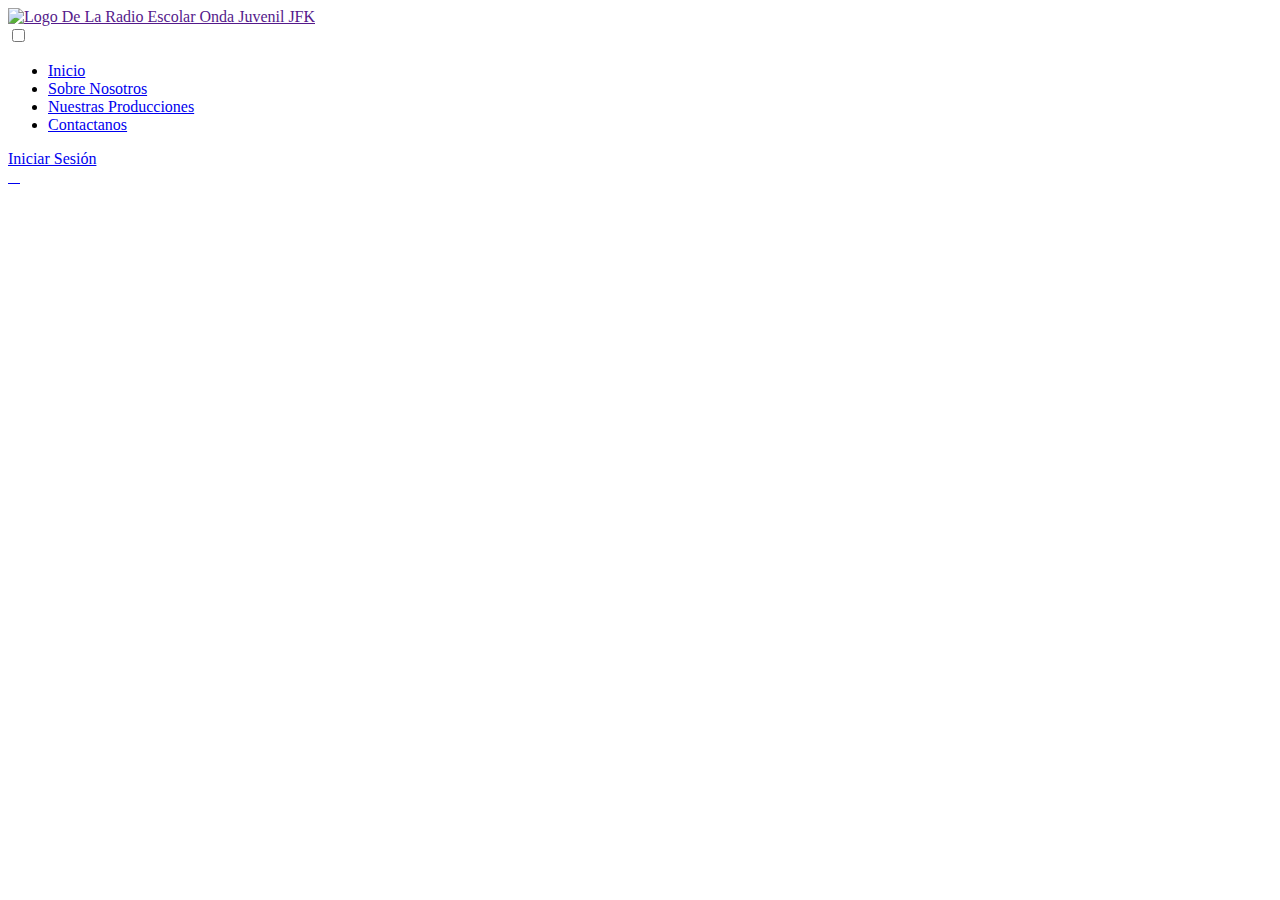
==== about.html @ 48ebdddb "Creacion De los Archivos about.html, contac.html y produccion.thml-Aplicacion de estilos al archivo " ====
<!DOCTYPE html>
<html lang="en">
<head>
    <meta charset="UTF-8">
    <meta name="viewport" content="width=device-width, initial-scale=1.0">
    <title>Radio Escolar Onda Juvenil JFK</title>
    <link rel="stylesheet" href="/CSS/style.css">
    <script src="script.js"></script>
    <link rel="icon" href="Images/Logo de la radio escolar.png" type="image/x-icon">
    <script src="https://kit.fontawesome.com/41bcea2ae3.js" crossorigin="anonymous"></script>
    <script nomodule src="https://unpkg.com/ionicons@7.1.0/dist/ionicons/ionicons.js"></script>
    <script type="module" src="https://unpkg.com/ionicons@7.1.0/dist/ionicons/ionicons.esm.js"></script>
</head>
<body>

        <!--INICIO NAV VAR-->

    <header>
        <div class="container_header">
            <div class="logo">
                <a href="">
                    <img src="images/Logo de la radio escolar.png" alt="Logo De La Radio Escolar Onda Juvenil JFK">
                </a>
            </div>
            <div class="nav_var">
                <nav>
                    <input type="checkbox" id="check">    
                    <label for="check" class="checkbtn">
                        <i class="menu-icon"><i class="menu-icon"><i class="fa-solid fa-bars"></i></i></i>
                    </label>
                    <ul>
                        <li><a href="index.html">Inicio</a></li>
                        <li><a href="about.html">Sobre Nosotros</a></li>
                        <li><a href="producciones.html">Nuestras Producciones</a></li>
                        <li><a href="contac.html">Contactanos</a></li>
                    </ul>
                </nav>
                <a href="Login and register.html" class="btn_login">Iniciar Sesión</a>

                <div class="socials">
                    <a href="https://www.youtube.com/@radioescolarondajuveniljfk8795">
                        <img src="images/youtube icon.png" alt="">
                    </a>
                    <a href="https://es-la.facebook.com/OndaJuvenilJFK/">
                        <img src="images/Facebook icon.png" alt="">
                    </a>
                    <a href="https://www.instagram.com/radioescolarondajuveniljfk/">
                        <img src="images/instagram icon.png" alt="">
                    </a>
                    <a href="https://www.tiktok.com/@reondajuveniljfk">
                        <img src="images/Tik Tok icon.png" alt="">  
                    </a>
                </div>
            </div>
        </div>
    </header>

    <!--FIN NAV VAR-->
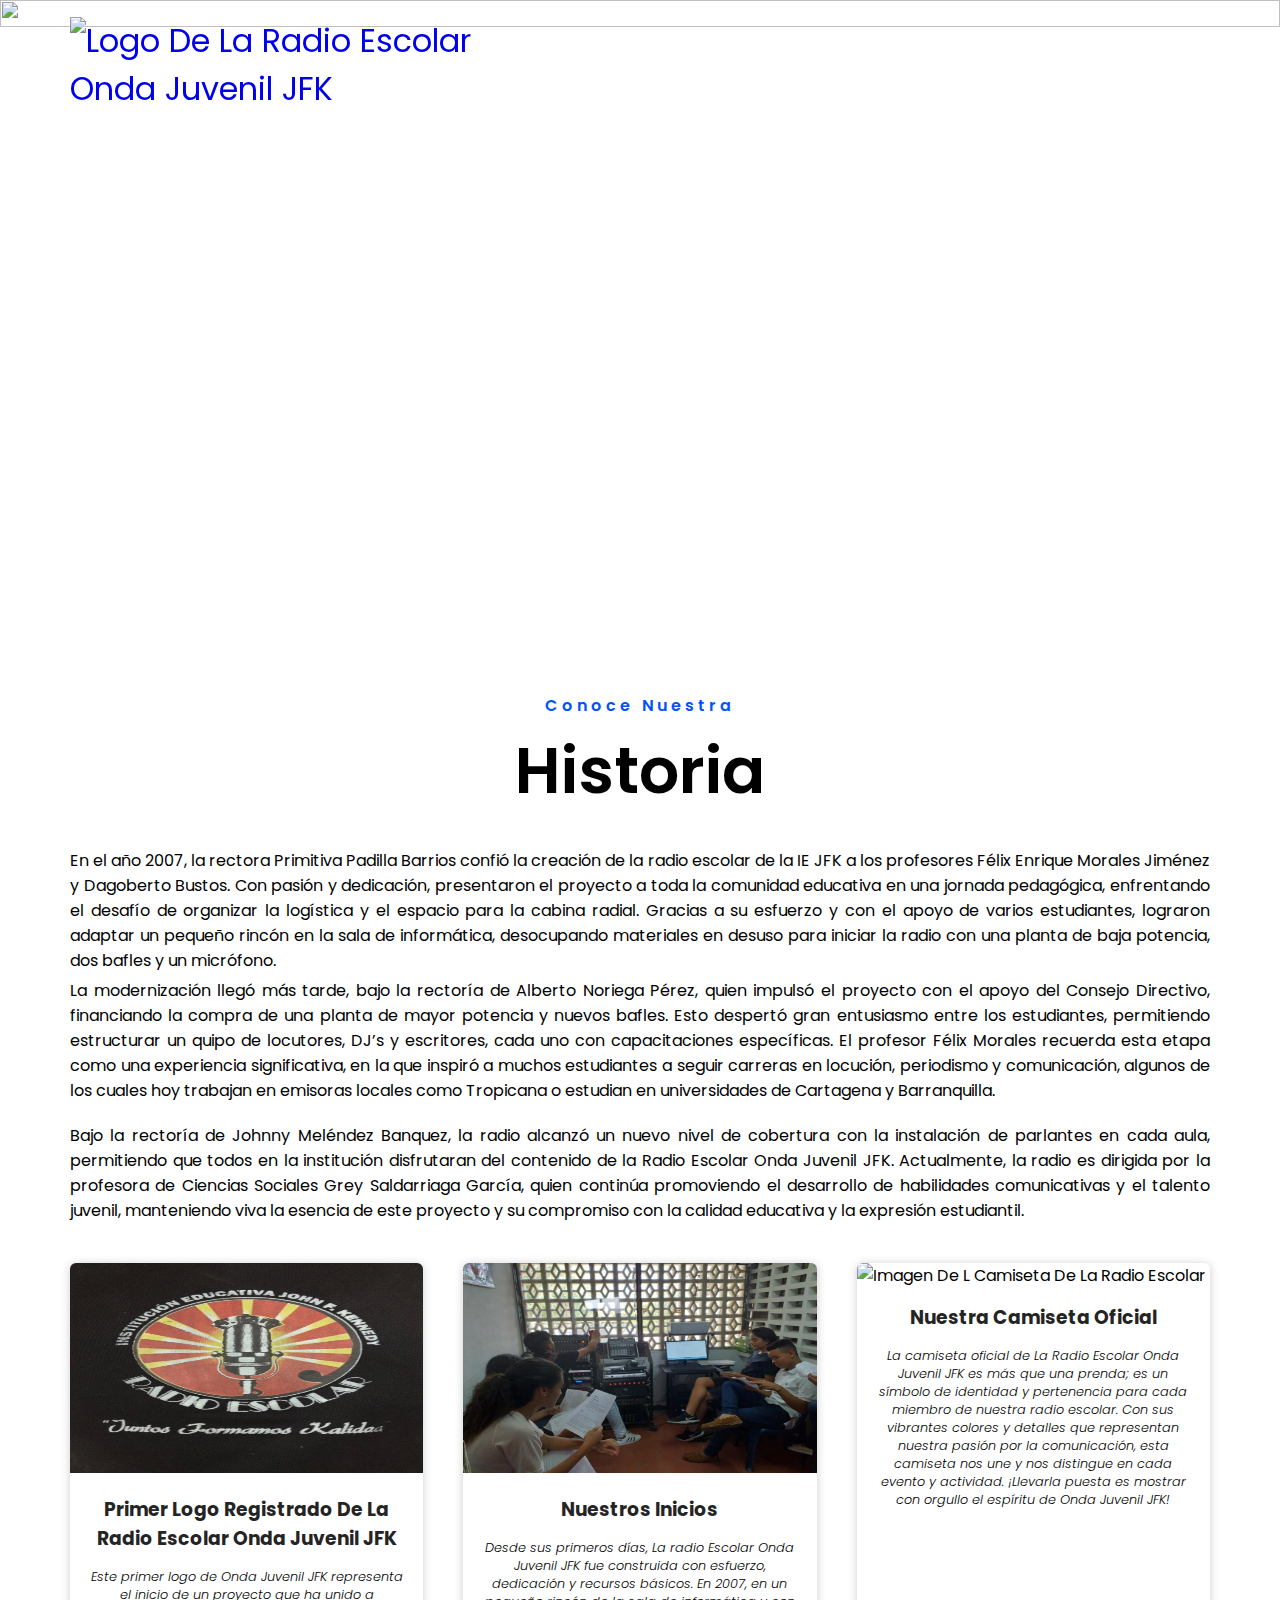
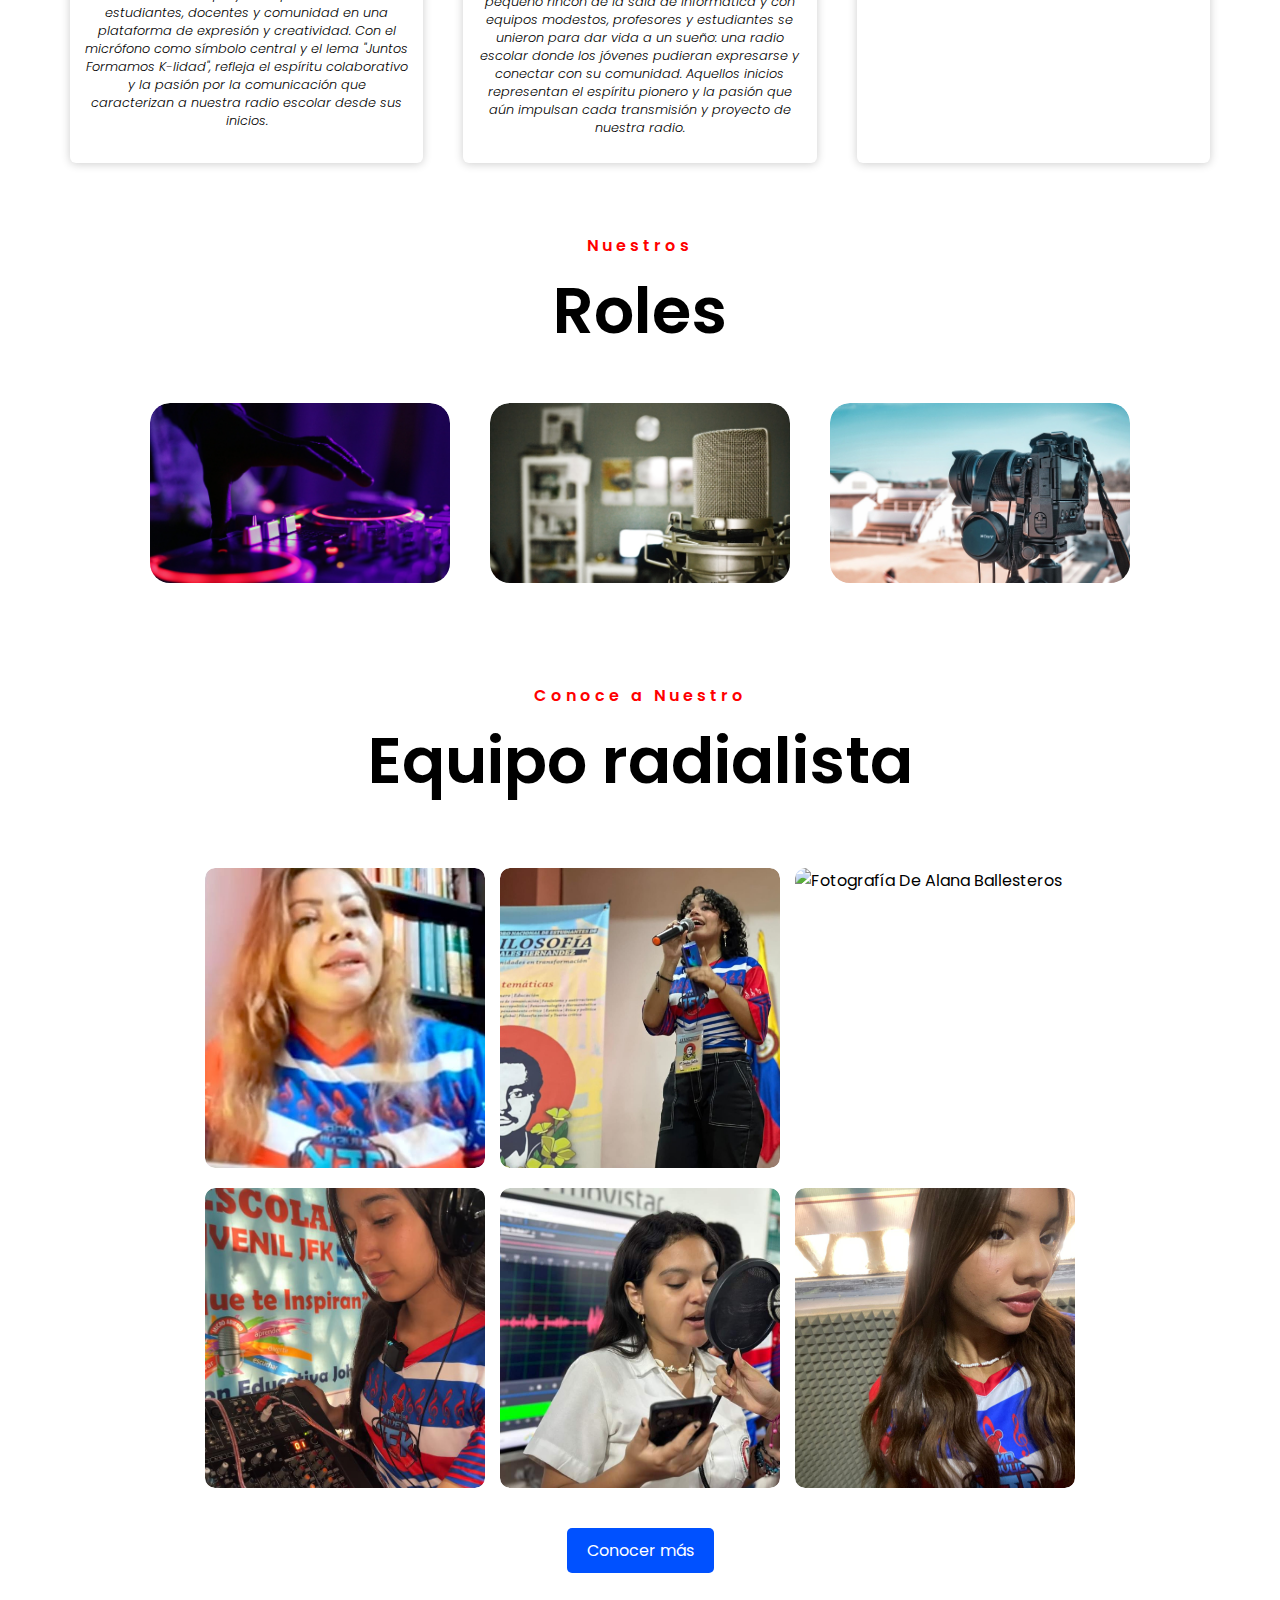
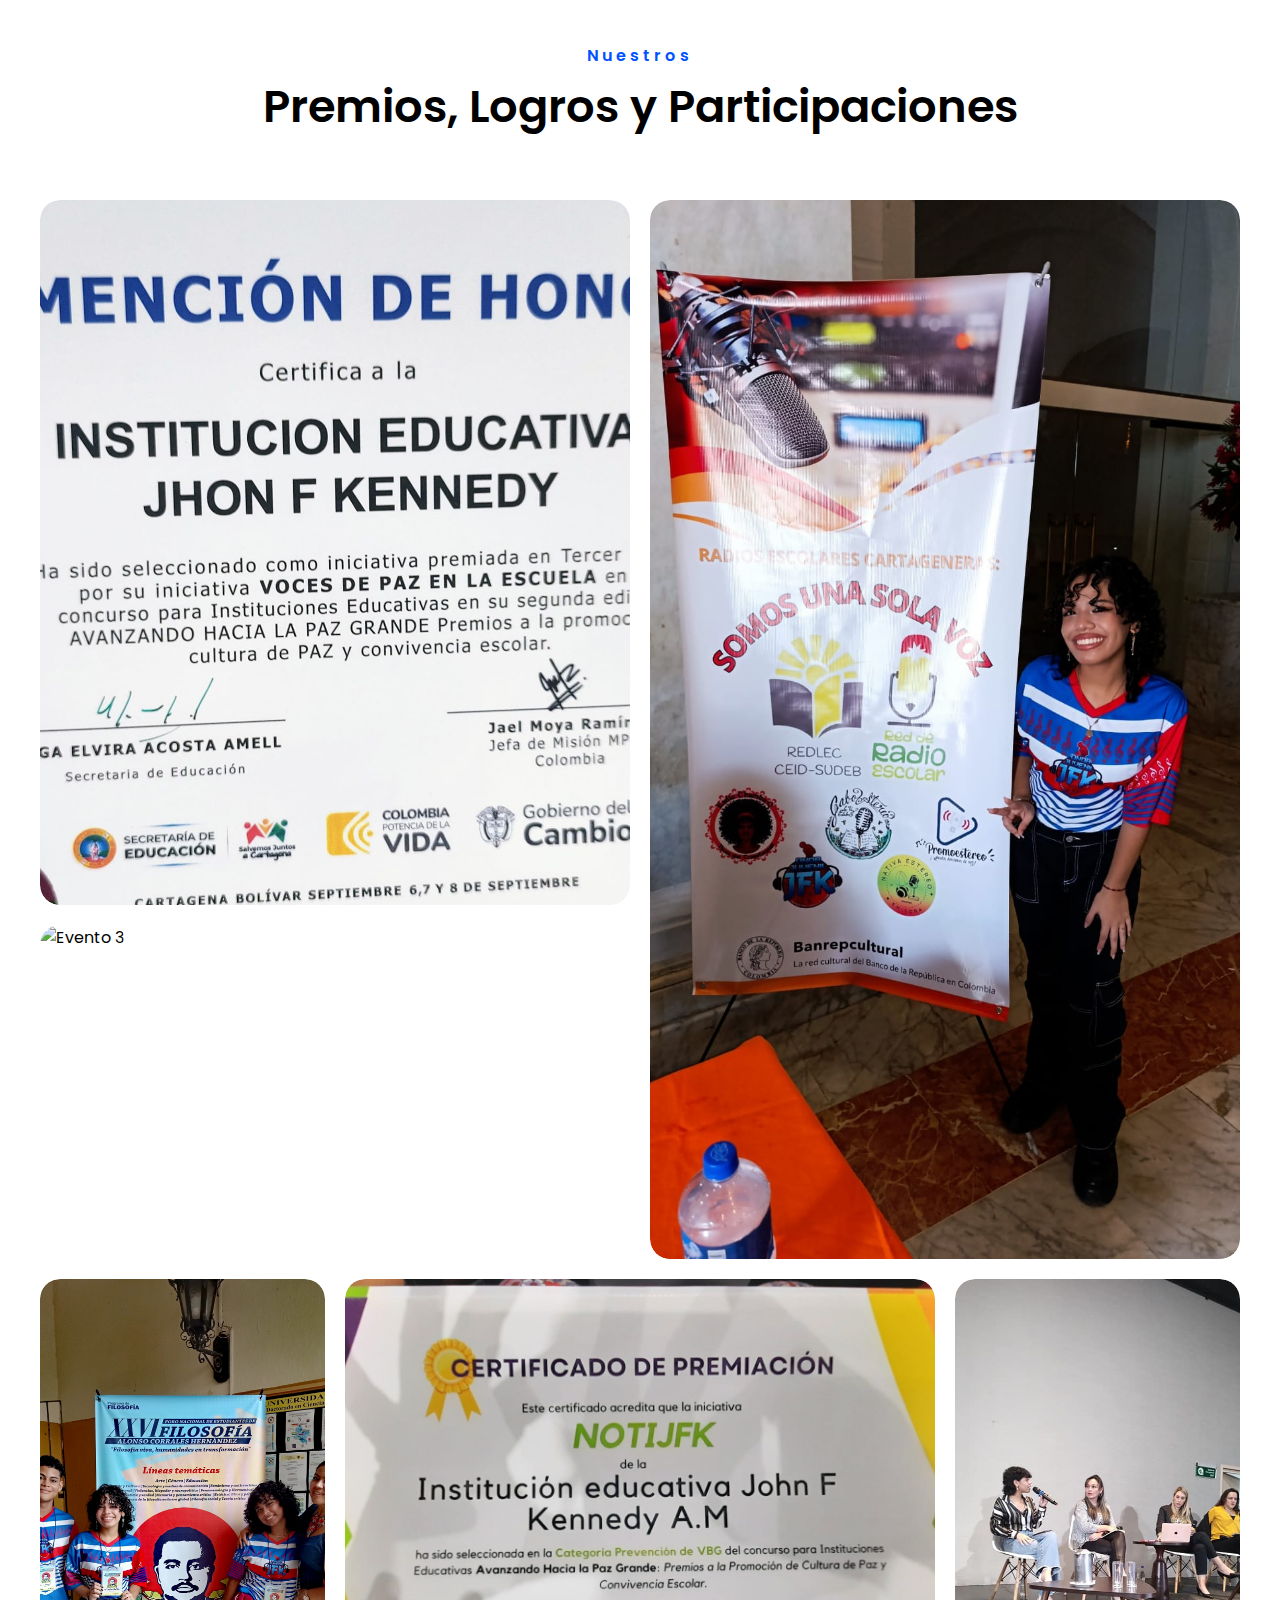
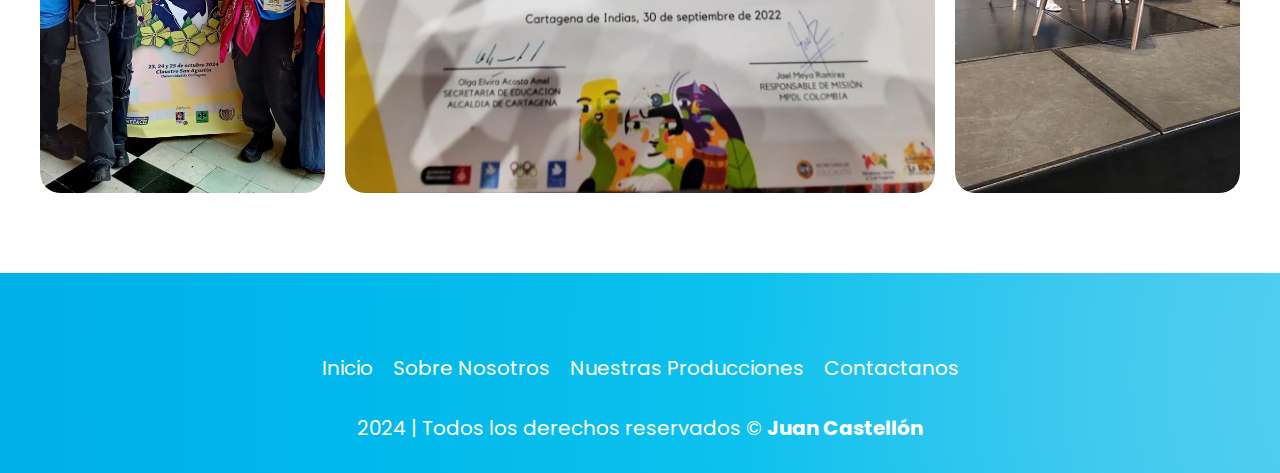
==== commit 269dcf78: "Se Agrega al documento about un slider, la seccion historia, equipo, roles y premios-se agregan sus " ====
--- a/about.html
+++ b/about.html
@@ -4,9 +4,9 @@
     <meta charset="UTF-8">
     <meta name="viewport" content="width=device-width, initial-scale=1.0">
     <title>Radio Escolar Onda Juvenil JFK</title>
-    <link rel="stylesheet" href="/CSS/style.css">
+    <link rel="stylesheet" href="/CSS/about.css">
+    <link rel="icon" href="Images/Logo de la radio escolar.png" type="image/x-icon">
     <script src="script.js"></script>
-    <link rel="icon" href="Images/Logo de la radio escolar.png" type="image/x-icon">
     <script src="https://kit.fontawesome.com/41bcea2ae3.js" crossorigin="anonymous"></script>
     <script nomodule src="https://unpkg.com/ionicons@7.1.0/dist/ionicons/ionicons.js"></script>
     <script type="module" src="https://unpkg.com/ionicons@7.1.0/dist/ionicons/ionicons.esm.js"></script>
@@ -18,7 +18,7 @@
     <header>
         <div class="container_header">
             <div class="logo">
-                <a href="">
+                <a href="index.html">
                     <img src="images/Logo de la radio escolar.png" alt="Logo De La Radio Escolar Onda Juvenil JFK">
                 </a>
             </div>
@@ -55,4 +55,340 @@
         </div>
     </header>
 
-    <!--FIN NAV VAR-->+    <!--FIN NAV VAR-->
+
+    <!--INICIO SLIDER-->
+
+    <div class="slider">
+        <ul>
+            <li>
+                <img src="Images/slider img 1.png">
+            </li>
+            <li>
+                <img src="Images/slider img 2.png">
+            </li>
+            <li>
+                <img src="Images/slider img 3.png">
+            </li>
+            <li>
+                <img src="Images/slider img 4.png">
+            </li>
+        </ul>
+    </div>
+    
+     <!--FIN SLIDER-->
+
+     <!--INICIO HISTORY-->
+
+     <div class="container_history">
+        <div class="history">
+            <div class="title_history">
+                <p>Conoce Nuestra</p>
+                <h1>Historia</h1>
+            </div>
+            <section class="history_section">
+                <div class="history_box">
+                    <div class="history_p">
+                        <p>En el año 2007, la rectora Primitiva Padilla Barrios confió la creación de la radio escolar
+                            de la IE JFK a los profesores Félix Enrique Morales Jiménez y Dagoberto Bustos. Con pasión
+                            y dedicación, presentaron el proyecto a toda la comunidad educativa en una jornada pedagógica,
+                             enfrentando el desafío de organizar la logística y el espacio para la cabina radial. Gracias 
+                             a su esfuerzo y con el apoyo de varios estudiantes, lograron adaptar un pequeño rincón en la 
+                             sala de informática, desocupando materiales en desuso para iniciar la radio con una planta 
+                             de baja potencia, dos bafles y un micrófono.</p>
+                    </div>
+
+                    <div class="history_p2">
+                        <p>La modernización llegó más tarde, bajo la rectoría de Alberto Noriega Pérez, quien impulsó el 
+                            proyecto con el apoyo del Consejo Directivo, financiando la compra de una planta de mayor potencia
+                            y nuevos bafles. Esto despertó gran entusiasmo entre los estudiantes, permitiendo estructurar un 
+                            quipo de locutores, DJ’s y escritores, cada uno con capacitaciones específicas. El profesor Félix 
+                            Morales recuerda esta etapa como una experiencia significativa, en la que inspiró a muchos estudiantes 
+                            a seguir carreras en locución, periodismo y comunicación, algunos de los cuales hoy trabajan en emisoras 
+                            locales como Tropicana o estudian en universidades de Cartagena y Barranquilla.</p>
+                    </div>
+
+                    <div class="history_p3">
+                        <p>Bajo la rectoría de Johnny Meléndez Banquez, la radio alcanzó un nuevo nivel de cobertura con la instalación
+                             de parlantes en cada aula, permitiendo que todos en la institución disfrutaran del contenido de la Radio
+                             Escolar Onda  Juvenil JFK. Actualmente, la radio es dirigida por la profesora de Ciencias Sociales Grey 
+                             Saldarriaga García, quien continúa promoviendo el desarrollo de habilidades comunicativas y el talento juvenil,
+                             manteniendo viva la esencia de este proyecto y su compromiso con la calidad educativa y la expresión estudiantil.</p>
+                    </div>
+            </div>
+            </section>
+        </div>
+
+        <!--FIN SECTION HISTORY -->
+
+
+        <!--INICIO SECTION HISTORY CARDS-->
+
+        <div class="news">
+            <div class="newsection_container">
+                <div class="container_new">
+                    <div class="new">
+                      <figure>
+                        <img src="/Images/history img 1.png" alt="Imagen Del Primer Logo Registrado De La Radio Escolar Onda Juvenil JFK"/>
+                      </figure>
+                      <div class="contenido_new">
+                        <h3>Primer Logo Registrado De La Radio Escolar Onda Juvenil JFK</h3>
+                        <p>
+                            Este primer logo de Onda Juvenil JFK representa el inicio de un proyecto que ha unido a estudiantes, docentes y comunidad en una plataforma de expresión y creatividad. Con el micrófono como símbolo central y el lema "Juntos Formamos K-lidad", refleja el espíritu colaborativo y la pasión por la comunicación que caracterizan a nuestra radio escolar desde sus inicios.
+                        </p>
+                      </div>
+                    </div>
+                    <div class="new">
+                      <figure>
+                        <img
+                          src="Images/history img 2.png" alt="Imagen De Los Inicios De La Radio Escolar"/>
+                      </figure>
+                      <div class="contenido_new">
+                        <h3>Nuestros Inicios</h3>
+                        <p>
+                            Desde sus primeros días, La radio Escolar Onda Juvenil JFK fue construida con esfuerzo, dedicación y recursos básicos. En 2007, en un pequeño rincón de la sala de informática y con equipos modestos, profesores y estudiantes se unieron para dar vida a un sueño: una radio escolar donde los jóvenes pudieran expresarse y conectar con su comunidad. Aquellos inicios representan el espíritu pionero y la pasión que aún impulsan cada transmisión y proyecto de nuestra radio. 
+                        </p>
+                      </div>
+                    </div>
+                    <div class="new">
+                      <figure>
+                        <img
+                          src="Images/history img 3.png" alt="Imagen De L Camiseta De La Radio Escolar"/>
+                      </figure>
+                      <div class="contenido_new">
+                        <h3>Nuestra Camiseta Oficial</h3>
+                        <p>
+                            La camiseta oficial de La Radio Escolar Onda Juvenil JFK es más que una prenda; es un símbolo de identidad y pertenencia para cada miembro de nuestra radio escolar. Con sus vibrantes colores y detalles que representan nuestra pasión por la comunicación, esta camiseta nos une y nos distingue en cada evento y actividad. ¡Llevarla puesta es mostrar con orgullo el espíritu de Onda Juvenil JFK!
+                        </p>
+                      </div>
+                    </div>
+                  </div>
+            </div>
+          </div>
+        </div>
+
+        <!--FIN SECTION HISTORY CARDS-->
+    
+
+        <!--INICIO SECTION ROLES-->
+
+        <div class="title_roles">
+          <p>Nuestros</p>
+          <h1>Roles</h1>
+      </div>
+
+        <div class="container_card">
+          <div class="card 1 c1">
+              <div class="image">
+                  <img src="Images/dj.jpg" alt="iamgen Rol De DJ">
+              </div>
+              <div class="rol_description">
+                  <h3>DJ</h3>
+                  <p>Encargad@ de mezclar música y mantener la energía alta en la radio.</p>
+              </div>
+          </div>
+      
+          <div class="card 2 c2">
+              <div class="image">
+                  <img src="Images/Locutor.jpg" alt="imagen Rol De Locutor">
+              </div>
+              <div class="rol_description">
+                  <h3>Locución</h3>
+                  <p>Presenta programas y conecta con la audiencia a través de la palabra.</p>
+              </div>
+          </div>
+      
+          <div class="card 3 c3">
+              <div class="image">
+                  <img src="Images/fotografo.jpg" alt="imagen Rol De Fotógrafo">
+              </div>
+              <div class="rol_description">
+                  <h3>Fotografía</h3>
+                  <p>Captura los momentos y la esencia de cada evento de la radio.</p>
+              </div>
+          </div>
+      </div>
+        <!--FIN SECTION ROLES-->
+
+        <!--INICIO SECTION TEAM-->
+        
+        <div class="title_team">
+          <p>Conoce a Nuestro</p>
+          <h1>Equipo radialista</h1>
+      </div>
+
+      <div class="team_section">
+        <div class="team_cards">
+            <div class="team_card">
+                <img src="Images/Team img 1.png" alt="Fotografía De Grey Saldarriaga">
+                <div class="overlay">
+                    <h3>Grey Saldarriaga</h3>
+                    <p>Cooordinadora Del Proyecto</p>
+                </div>
+            </div>
+            <div class="team_card">
+                <img src="Images/Team img 2.png" alt="Fotografía De Maria Carolina">
+                <div class="overlay">
+                    <h3>María Carolina</h3>
+                    <p>Lider Radial y Locutora</p>
+                    <div class="social-icon">
+                      <a href="https://www.instagram.com/caritossl/" class="logo">
+                        <ion-icon name="logo-instagram"></ion-icon>
+                      </a>
+                    </div>
+                </div>
+            </div>
+            <div class="team_card">
+                <img src="Images/Team img 3.png" alt="Fotografía De Alana Ballesteros">
+                <div class="overlay">
+                    <h3>Alana Ballesteros</h3>
+                    <p>Locutora</p>
+                    <div class="social-icon">
+                      <a href="https://www.instagram.com/ad___bm01/" class="logo">
+                        <ion-icon name="logo-instagram"></ion-icon>
+                      </a>
+                    </div>
+                </div>
+            </div>
+            <div class="team_card">
+                <img src="Images/Team img 4.png" alt="Fotografía De Sofia Castillo">
+                <div class="overlay">
+                    <h3>Sofia Castillo</h3>
+                    <p>DJ</p>
+                    <div class="social-icon">
+                      <a href="https://www.instagram.com/cm_sofia15/" class="logo">
+                        <ion-icon name="logo-instagram"></ion-icon>
+                      </a>
+                    </div>
+                </div>
+            </div>
+            <div class="team_card">
+                <img src="Images/Team img 5.png" alt="Fotografía De Valerie Malo">
+                <div class="overlay">
+                    <h3>Valerie Malo</h3>
+                    <p>Locutora</p>
+                    <div class="social-icon">
+                      <a href="https://www.instagram.com/sofmmx/" class="logo">
+                        <ion-icon name="logo-instagram"></ion-icon>
+                      </a>
+                    </div>
+                </div>
+            </div>
+            <div class="team_card">
+                <img src="Images/Team img 6.png" alt="Fotografía De Linda Algarin">
+                <div class="overlay">
+                    <h3>Linda Algarin</h3>
+                    <p>Locutora</p>
+                </div>
+            </div>
+        </div>
+        <div class="team_buttom">
+            <button class="team_btn">Conocer más</button>
+        </div>
+    </div>
+
+        <!--FIN SECTION TEAM-->
+
+        <!--INICIO SECTION GALLERY-->
+
+        <div class="title_gallery">
+          <p>Nuestros</p>
+          <h1>Premios, Logros y Participaciones</h1>
+      </div>
+
+        <div class="container__gallery">
+          <div class="item_gallery item1">
+              <img src="Images/MPDL.jpg" alt="Evento 1">
+              <div class="overlay">
+                  <h3 class="event_title">VOCES DE PAZ EN LA ESCUELA</h3>
+                  <p class="event_text">La Radio escolar onda Juvenil JFK participo en el encuentro de instituciones normalistas por la paz y en el concurso "Avanzando hacia la paz grande" organizado por la Secretaría de Educación Distrital Y el Movimiento por la Paz - MPDL Colombia, en el cual ocupamos el tercer lugar con la iniciativa "VOCES DE PAZ EN LA ESCUELA". </p>
+                  <a href="https://www.facebook.com/share/p/1HYTnbk34x/" class="btn_gallery">Saber más</a>
+              </div>
+          </div>
+          <div class="item_gallery item2">
+              <img src="Images/Leer Caribe.jpg" alt="Evento 2">
+              <div class="overlay">
+                  <h3 class="event_title">LEER EL CARIBE</h3>
+                  <p class="event_text">Los proyectos Radio Escolar onda juvenil JFK y  Club de lectura, hicieron presencia en representación de nuestra escuela en la clausura de "LEER EL CARIBE". Un evento que promueve la lectura en Las escuelas y que trajo escritores como invitados especiales, los cuales dialogaron con nuestros estudiantes y fueron entrevistados por nuestra radio escolar </p>
+                  <a href="https://www.facebook.com/share/p/14fVscn386/" class="btn_gallery">Saber más</a>
+              </div>
+          </div>
+          <div class="item_gallery item3">
+              <img src="Images/slider img 3.png" alt="Evento 3">
+              <div class="overlay">
+                  <h3 class="event_title">GRAN ACUERDO POR LA EDUCACION</h3>
+                  <p class="event_text">La radio escolar onda juvenil JFK representando a la Red de Radios Escolares en el evento del gran acuerdo por la educación de la secretaria de educación distrital de Cartagena</p>
+                  <a href="https://www.facebook.com/share/p/1DjGPNMhgw/" class="btn_gallery">Saber más</a>
+              </div>
+          </div>
+          <div class="item_gallery item4">
+              <img src="Images/foro Filosofia.jpg" alt="Evento 4">
+              <div class="overlay">
+                  <h3 class="event_title">FORO DE FILOSOFIA ALONSO CORRALES</h3>
+                  <p class="event_text">Nuestras estudiantes radialistas María Carolina cantillo y Alana Ballesteros presentaron su ponencia titulada "LA RADIO ESCOLAR ONDA JUVENIL JFK COMO HERRAMIENTA PARA EL DESARROLLO DEL PENSAMIENTO CRÍTICO Y LA CONSTRUCCIÓN DE UNA CULTURA DE PAZ Y JUSTICIA EN LA COMUNIDAD EDUCATIVA", en el Foro de Filosofía Alonso Corrales en la UNIVERSIDAD DE CARTAGENA. </p>
+                  <a href="https://www.facebook.com/share/p/18Da2YZQYs/" class="btn_gallery">Saber más</a>
+              </div>
+          </div>
+          <div class="item_gallery item5">
+              <img src="Images/Noti JFK.jpg" alt="Evento 5">
+              <div class="overlay">
+                  <h3 class="event_title">CONCURSO AVANZANDO HACIA LA PAZ GRANDE</h3>
+                  <p class="event_text">La radio escolar presentó la iniciativa de un programa televisivo llamado NOTIJFK, que abordará la temática de las violencias basadas en género dentro de la escuela, su tratamiento y solución. Con este producto se pretende construir escuelas seguras, igualitarias y en paz.</p>
+                  <a href="https://www.facebook.com/share/p/18QGfUUNmG/" class="btn_gallery">Saber más</a>
+              </div>
+          </div>
+          <div class="item_gallery item6">
+              <img src="Images/Carolina Cantillo.jpg" alt="Evento 6">
+              <div class="overlay">
+                  <h3 class="event_title">10 años de la ley de convivencia escolar 1620</h3>
+                  <p class="event_text">El Ministerio de educación Nacional invito a un conversatorio en representación de la Secretaría de Educación Distrital , a la estudiante radialista María Carolina cantillo fornaris El evento se realizó en Bogotá el 23 de marzo con la presencia de la ministra de educación Aurora Vergara,  quién le dió apertura al evento. </p>
+                  <a href="https://www.facebook.com/share/p/1AgUvywohm/" class="btn_gallery">Saber más</a>
+              </div>
+          </div>
+      </div>
+
+        <!--INICIO FOOTER-->
+
+                <footer class="footer">
+                    <ul class="logo_socials">
+                      <li class="social_logo">
+                        <a href="https://www.youtube.com/@radioescolarondajuveniljfk8795" class="logo">
+                          <ion-icon name="logo-youtube"></ion-icon>
+                        </a>
+                      </li>
+                      <li class="social_logo">
+                        <a href="https://www.instagram.com/radioescolarondajuveniljfk/" class="logo">
+                          <ion-icon name="logo-instagram"></ion-icon>
+                        </a>
+                      </li>
+                      <li class="social_logo">
+                        <a href="https://es-la.facebook.com/OndaJuvenilJFK/" class="logo">
+                          <ion-icon name="logo-facebook"></ion-icon>
+                        </a>
+                      </li>
+                      <li class="social_logo">
+                        <a href="https://www.tiktok.com/@reondajuveniljfk" class="logo">
+                          <ion-icon name="logo-tiktok"></ion-icon>
+                        </a>
+                      </li>
+                    </ul>
+                    <ul class="nav_footer">
+                      <li class="nav_li">
+                        <a href="index.html" class="menu_logo"> Inicio </a>
+                      </li>
+                      <li class="nav_li">
+                        <a href="about.html" class="menu_logo"> Sobre Nosotros </a>
+                      </li>
+                      <li class="nav_li">
+                        <a href="produccion.html" class="menu_logo"> Nuestras Producciones </a>
+                      </li>
+                      <li class="nav_li">
+                        <a href="contac.html" class="menu_logo"> Contactanos </a>
+                      </li>
+                    </ul>
+                    <p class="text">2024 | Todos los derechos reservados © <a href="https://www.instagram.com/juan_castellon25/"><b>Juan Castellón</b></a></p>
+                  </footer>
+
+                <!--FIN FOOTER-->
+       </body>
+       </html>--- a/CSS/about.css
+++ b/CSS/about.css
@@ -0,0 +1,929 @@
+/*Estilos Generales*/
+
+@import url('https://fonts.googleapis.com/css2?family=Poppins:ital,wght@0,100;0,200;0,300;0,400;0,500;0,600;0,700;0,800;0,900;1,100;1,200;1,300;1,400;1,500;1,600;1,700;1,800;1,900&display=swap');
+
+*{
+    margin: 0;
+    padding: 0;
+    box-sizing: border-box;
+    text-decoration: none;
+    font-family: Poppins, sans-serif;
+    user-select: none;
+}
+
+/* Fin Estilos generales*/
+
+/* Nav Estilos*/
+
+header{
+    width: 100%;
+    height: 130px;
+    position: fixed;
+    z-index: 100;
+    transition: 0.7s;
+}
+
+header.abajo{
+    background: #fffffff3;
+    padding: auto;
+}
+
+header.abajo ul li a{
+    color: #000;
+}
+
+header.abajo ul a:hover {
+    color: rgb(0, 89, 255);
+}
+
+header.abajo .btn_login{
+    color: rgb(0, 89, 255);
+    border-color: rgb(0, 89, 255);
+}
+
+header.abajo .btn_login:hover{
+    background-color: rgb(0, 81, 255);
+    border: 2px solid rgb(0, 81, 255);
+    color: white;
+}
+
+.container_header{
+    max-width: 1200px;
+    height: 100%;
+    margin: auto;
+    display: flex;
+    align-items: center;
+    justify-content: space-between;
+    padding: 0px 20px;
+}
+
+.logo{
+    display: flex;
+    align-items: center;
+    position: relative;
+    z-index: 1;
+}
+
+.socials img{
+    width: 23px;
+}
+
+.socials a{
+    margin: 0px 2px;
+}
+.logo img{
+    width: 90px;
+}   
+
+.nav_var{
+    display: flex;
+    align-items: center;
+}
+
+.nav_var nav{
+    margin: 0px 20px;
+}
+
+.nav_var ul{
+    display: flex;
+}
+
+.nav_var li{
+    list-style: none;
+    margin: 20px 16px;
+}
+
+.nav_var ul a{
+    color: rgb(255, 255, 255);
+    font-size: 17px;
+    position: relative;
+}
+
+.nav_var ul a:hover{
+    color: rgb(243, 243, 243);
+    transition: all 300ms;
+    text-decoration: underline;
+}
+
+.btn_login{
+    display: block;
+    padding: 8px 15px;
+    border: 2px solid;
+    color: rgb(255, 255, 255);
+    border-radius: 8px;
+    font-weight: 500;
+    transition: all 300ms;
+    margin: 0px 15px
+}
+
+.btn_login:hover{
+    background-color: rgb(0, 81, 255);
+    border: 2px solid rgb(0, 81, 255);
+    color: white;
+}
+
+/*Fin nav Estilos*/
+
+/*Ajuestes responsive Nav var y Footer*/
+
+.menu-icon img{
+    width: 30px;
+    height: 30px;
+    border-radius: 2px;
+}
+.menu-icon, #check{
+    display: none;
+}
+
+header.abajo .menu-icon{
+    color: rgb(0, 81, 255);
+}
+
+
+@media (max-width:800px){
+    .checkbtn{
+        display: block;
+    }
+
+    .nav_var ul a{
+        color: black;
+    }
+
+    .nav_var ul a:hover{
+        transition: all 300ms;
+        color: rgb(0, 81, 255);
+    }
+
+    .menu-icon{
+        display: block;
+        position: fixed;
+        top: 50px;
+        right: 50px;
+        color: white;
+        cursor: pointer;
+    }
+    
+
+    .nav_var ul{
+        display: block;
+        position: fixed;
+        top: 70px;
+        left: -100%;
+        background: #fffffff3;
+        width: 100%;
+        top: 130px;
+        height: 100vh;
+        right: 0;
+    }
+
+    .nav_var li{
+        padding: 2rem;
+        text-align: center;
+        margin: 0;
+    }
+
+    .btn_login{
+        margin-right: 130px;
+    }
+
+    .nav_var .socials{
+        display: none;
+    }
+
+    .logo{
+        margin-right: -50px;
+    }
+
+    #check:checked ~ ul{
+        left: 0;
+        transition: all 300ms;
+    }
+}
+
+
+/*Fin Ajuestes responsive Nav var y Footter*/
+
+/*Inicio Slider Estilos*/
+
+.slider{
+    width: 100%;
+    height: 643px;
+    overflow: hidden;
+  }
+  .slider ul{
+      display: flex;
+      animation: cambio 20s infinite alternate linear;
+      width: 400%;
+  }
+  .slider li{
+      width: 100%;
+      list-style: none;
+  }
+  .slider img{
+      width: 100%;
+      height: 100%;
+      background-size: cover;
+  }
+  @keyframes cambio{
+      0%{margin-left: 0;}
+      20%{margin-left: 0;}
+      
+      25%{margin-left: -100%;}
+      45%{margin-left: -100%;}
+      
+      50%{margin-left: -200%;}
+      70%{margin-left: -200%;}
+      
+      75%{margin-left: -300%;}
+      100%{margin-left: -300%;}
+  }
+  @media only screen and (min-width:320px) and (max-width:768px){
+  .slider, .slider ul, .slider img{
+      height: 100vh;
+  }
+  }
+
+/*Fin Slider Estilos*/
+
+/* Inicio Estilos History Section*/
+
+.container_history{
+    padding: 50px;
+}
+
+.history{
+    max-width: 1200px;
+    margin: auto;
+    text-align: center;
+    padding: 0px 20px;
+}
+
+.title_history{
+    max-width: 800px;
+    margin: auto;
+}
+
+.title_history p{
+    color: rgb(0, 81, 255);
+    margin-bottom: 5px;
+    letter-spacing: 4px;
+    font-size: 1rem;
+    font-weight: 600;
+}
+
+.title_history h1{
+    font-weight: 600;
+    font-size: 4rem;
+}
+
+.history_section{
+    margin-top: 30px;
+}
+
+.history_box{
+    display: block;
+    align-items: center;
+}
+
+.history_image img{
+    width: 350px;
+    height: 300px;
+    display: block;
+    transition: 0.5s ease;
+    border-radius: 5px;
+}
+
+.history_p p{
+    font-size: 1em;
+    text-align: justify;
+}
+
+.history_p2 p{
+    font-size: 1em;
+    text-align: justify;
+}
+
+.history_p2{
+    margin-top: 5px;
+}
+
+
+.history_p3 p{
+    font-size: 1em;
+    text-align: justify;
+}
+
+.history_p3{
+    margin-top: 20px;
+}
+
+/* Fin Estilos History Section*/
+
+/*Inicio Estilos Sections History Cards*/
+
+.news{
+    margin-top: 20px;
+    display: flex;
+    justify-content: center;
+    align-items: center;
+    flex-direction: column;
+}
+
+.newsection_container{
+    display: flex;
+    align-items: center;
+    justify-content: center;
+    flex-direction: column;
+}
+
+.container_new{
+    width: 100%;
+    display: flex;
+    max-width: 1200px;
+    margin: auto;
+  }
+
+  .new {
+    width: 100%;
+    margin: 20px;
+    border-radius: 6px;
+    overflow: hidden;
+    background: #fff;
+    box-shadow: 0px 1px 10px rgba(0, 0, 0, 0.2);
+    transition: all 400ms ease-out;
+    cursor: default;
+  }
+  .new:hover {
+    box-shadow: 5px 5px 20px rgba(0, 0, 0, 0.4);
+    transform: translateY(-3%);
+  }
+  .new img {
+    width: 100%;
+    height: 210px;
+  }
+  .new .contenido_new {
+    padding: 15px;
+    text-align: center;
+  }
+  .new .contenido_new h3 {
+    margin-bottom: 15px;
+    color: rgb(36, 36, 36);
+  }
+  .new .contenido_new p {
+    color: #000000;
+    font-size: 0.8rem;
+    margin-bottom: 11px;
+    font-weight: 350;
+    font-style: italic;
+  }
+
+  @media only screen and (min-width: 320px) and (max-width: 768px) {
+    .container_new {
+      flex-wrap: wrap;
+    }
+    .new {
+      margin: 15px;
+    }
+  }
+
+/*Fin Estilos Sections History Cards*/
+
+/*Inicio Estilos Seccion Roles*/
+
+.title_roles{
+    justify-content: center;
+    text-align: center;
+  }
+
+  .title_roles p{
+    color: rgb(255, 0, 0);
+    margin-bottom: 5px;
+    letter-spacing: 4px;
+    font-size: 1rem;
+    font-weight: 600;
+  }
+
+  .title_roles h1{
+    font-weight: 600;
+    font-size: 4rem;
+    margin-bottom: 5px;
+}
+
+.container_card {
+    max-width: 1200px;
+    padding: 20px;
+    padding-bottom: 80px;
+    margin: auto;
+    display: flex;
+    flex-wrap: wrap;
+    justify-content: center;
+}
+
+.card {
+    width: 300px;
+    position: relative;
+    margin: 20px;
+    font-family: 'Poppins', sans-serif;
+    transition: all 300ms;
+    border-radius: 20px;
+    overflow: hidden;
+}
+
+.card:hover {
+    box-shadow: 1px 1px 20px -10px #20202049;
+}
+
+.card:hover .rol_description {
+    opacity: 1;
+    margin-top: 0;
+    border-radius: 0px 0px 20px 20px;
+}
+
+.image {
+    width: 100%;
+    height: 180px;
+    background: #EFF3F5;
+    padding: 0;
+    display: flex;
+    justify-content: center;
+    align-items: center;
+    position: relative;
+    z-index: 1;
+    transition: all 400ms cubic-bezier(0.5, 0, 0, 1);
+    border-radius: 20px;
+}
+
+.image img {
+    width: 100%;
+    height: 100%;
+    object-fit: cover;
+    border-radius: 20px 20px 0 0;
+    transition: transform 0.3s;
+}
+
+.card:hover .icon img {
+    transform: scale(1.1);
+}
+
+.rol_description {
+    width: 100%;
+    height: 120px;
+    color: #fff;
+    background: rgba(0, 0, 0, 0.8);
+    padding: 10px;
+    margin-top: -120px;
+    transition: all 400ms cubic-bezier(0.5, 0, 0, 1);
+    border-radius: 20px;
+    opacity: 0;
+    display: flex;
+    flex-direction: column;
+    justify-content: center;
+    align-items: center;
+    text-align: center;
+}
+
+.rol_description h3 {
+    font-size: 2em; 
+    margin: 0;
+}
+
+.rol_description p {
+    font-size: 12px; 
+    margin-top: 5px;
+    line-height: 1.4;
+}
+
+.c1:hover .rol_description {
+    background: rgba(255, 0, 0, 0.8);
+}
+
+.c2:hover .rol_description {
+    background: rgb(0, 81, 255);
+}
+
+.c3:hover .rol_description {
+    background: rgba(255, 200, 0, 0.8);
+}
+
+@media (max-width: 768px) {
+    .container_card {
+        display: grid;
+        grid-template-columns: 1fr;
+        gap: 20px;
+    }
+
+    .card {
+        width: 100%;
+    }
+}
+
+
+/*Fin Estilos Seccion Roles*/
+
+ /*Inicio Estilos Team*/
+
+ .title_team{
+    justify-content: center;
+    text-align: center;
+  }
+
+  .title_team p{
+    color: rgb(255, 0, 0);
+    margin-bottom: 5px;
+    letter-spacing: 4px;
+    font-size: 1rem;
+    font-weight: 600;
+  }
+
+  .title_team h1{
+    font-weight: 600;
+    font-size: 4rem;
+    margin-bottom: 40px;
+}
+
+.team_section {
+    display: flex;
+    flex-direction: column;
+    align-items: center;
+    padding: 20px;
+}
+
+.team_cards {
+    display: grid;
+    grid-template-columns: repeat(3, 1fr);
+    gap: 20px 15px;
+    max-width: 900px;
+    margin-bottom: 20px;
+    justify-items: center;
+}
+
+.team_card {
+    position: relative;
+    overflow: hidden;
+    width: 100%;
+    max-width: 280px;
+    height: 300px;
+    border-radius: 10px;
+    transition: transform 0.3s;
+}
+
+.team_card img {
+    width: 100%;
+    height: 100%;
+    object-fit: cover;
+    display: block;
+    border-radius: 10px;
+}
+
+.team_card:hover .overlay {
+    opacity: 1;
+}
+
+.overlay {
+    position: absolute;
+    top: 0;
+    left: 0;
+    width: 100%;
+    height: 100%;
+    background: rgba(0, 0, 0, 0.6);
+    color: #fff;
+    display: flex;
+    flex-direction: column;
+    justify-content: center;
+    align-items: center;
+    opacity: 0;
+    transition: opacity 0.3s;
+    border-radius: 10px;
+}
+
+.overlay h3 {
+    margin: 10px 0 5px;
+    font-size: 1.2em;
+}
+
+.overlay p {
+    font-size: 1em;
+    margin: 0;
+}
+
+.overlay .social-icon {
+    margin-top: 10px;
+    font-size: 1.5em;
+    color: #fff;
+}
+
+.team_btn {
+    display: inline-block;
+    padding: 10px 20px;
+    font-size: 1em;
+    text-align: center;
+    color: #fff;
+    background-color: rgb(0, 81, 255);
+    border: none;
+    border-radius: 5px;
+    cursor: pointer;
+    transition: background-color 0.3s;
+}
+
+.team_btn:hover {
+    background-color: rgba(0, 81, 255, 0.795);
+}
+
+.team_buttom {
+    margin-top: 20px;
+    display: flex;
+    justify-content: center;
+    width: 100%;
+}
+
+@media (max-width: 768px) {
+    .team_cards {
+        grid-template-columns: repeat(2, 1fr);
+        gap: 20px;
+    }
+}
+
+@media (max-width: 480px) {
+    .team_cards {
+        grid-template-columns: 1fr;
+        gap: 15px;
+    }
+}
+
+  /*Fin Estilos Team*/
+
+
+  /*Inicio gallery Section*/
+
+  .title_gallery{
+    margin-top: 50px;
+    justify-content: center;
+    text-align: center;
+  }
+
+  .title_gallery p{
+    color: rgb(0, 81, 255);
+    margin-bottom: 5px;
+    letter-spacing: 4px;
+    font-size: 1rem;
+    font-weight: 600;
+  }
+
+  .title_gallery h1{
+    font-weight: 600;
+    font-size: 2.8rem;
+    margin-bottom: 20px;
+}
+
+.container__gallery {
+    display: grid;
+    grid-template-columns: repeat(4, 1fr); /* 4 columnas */
+    gap: 20px;
+    max-width: 1200px;
+    margin: auto;
+    margin-top: 60px;
+    margin-bottom: 80px;
+}
+
+
+.item_gallery {
+    position: relative;
+    overflow: hidden;
+    border-radius: 20px;
+    transition: all 0.3s ease;
+}
+
+.item_gallery img {
+    width: 100%;
+    height: 100%;
+    object-fit: cover;
+    border-radius: 20px;
+    transition: transform 0.3s ease;
+}
+
+.item_gallery .overlay {
+    position: absolute;
+    top: 0;
+    left: 0;
+    right: 0;
+    bottom: 0;
+    background: rgba(0, 0, 0, 0.6);
+    color: white;
+    display: flex;
+    flex-direction: column;
+    justify-content: center;
+    align-items: center;
+    opacity: 0;
+    transition: opacity 0.3s ease;
+    padding: 20px;
+    text-align: center;
+    border-radius: 20px;
+}
+
+.item_gallery .overlay .event_title {
+    font-size: 24px;
+    font-weight: bold;
+    margin-bottom: 10px;
+}
+
+.item_gallery .overlay .event_text {
+    font-size: 16px;
+    margin-bottom: 20px;
+}
+
+.item_gallery .overlay .btn_gallery {
+    padding: 10px 20px;
+    background-color: #ff0000;
+    color: white;
+    text-decoration: none;
+    border-radius: 5px;
+    font-size: 16px;
+    transition: background-color 0.3s ease;
+}
+
+.item_gallery .overlay .btn_gallery:hover {
+    background-color: #f80000;
+}
+
+.item_gallery:hover .overlay {
+    opacity: 1;
+}
+
+.item_gallery:hover img {
+    transform: scale(1.1);
+}
+
+.item1 {
+    grid-column: span 2;
+    grid-row: span 1;
+}
+
+.item2 {
+    grid-column: span 2;
+    grid-row: span 2;
+}
+
+.item3 {
+    grid-column: span 2;
+    grid-row: span 1;
+}
+
+.item4 {
+    grid-column: span 1;
+    grid-row: span 1;
+}
+
+.item5 {
+    grid-column: span 2;
+    grid-row: span 1;
+}
+
+.item6 {
+    grid-column: span 1;
+    grid-row: span 1;
+}
+
+.item7 {
+    grid-column: span 2;
+    grid-row: span 1;
+}
+
+.item8 {
+    grid-column: span 1;
+    grid-row: span 1;
+}
+
+.item9 {
+    grid-column: span 1;
+    grid-row: span 2;
+}
+
+.item10 {
+    grid-column: span 2;
+    grid-row: span 1;
+}
+
+.item11 {
+    grid-column: span 1;
+    grid-row: span 1;
+}
+
+.item12 {
+    grid-column: span 2;
+    grid-row: span 2;
+}
+
+.item13 {
+    grid-column: span 2;
+    grid-row: span 1;
+}
+
+.item14 {
+    grid-column: span 1;
+    grid-row: span 1;
+}
+
+@media (max-width: 768px) {
+    .container__gallery {
+        grid-template-columns: 1fr 1fr;
+    }
+
+    .item1, .item2, .item3, .item4, .item5, .item6, .item7, .item8, .item9, .item10, .item11, .item12, .item13, .item14 {
+        grid-column: span 1;
+        grid-row: span 1;
+    }
+
+    .item_gallery .overlay .event_text {
+        display: none;
+    }
+}
+
+@media (max-width: 1200px) {
+    .item_gallery .overlay .event_text {
+        display: none;
+    }
+}
+  /*Fin Estilos gallery Section*/
+
+  /*Fin EstilosAbout Section*/
+
+      /*Inicio Estilos Footer*/
+
+      .footer {
+        position: relative;
+        width: 100%;
+        background-image: radial-gradient(circle at 113.55% 50%, #5dd2f1 0, #41c9ef 25%, #0cc1ed 50%, #00b8eb 75%, #00b0e9 100%);        min-height: 100px;
+        padding: 20px 50px;
+        display: flex;
+        justify-content: center;
+        align-items: center;
+        flex-direction: column;
+      }
+      
+      .logo_socials {
+        display: flex;
+        justify-content: center;
+        align-items: center;
+        position: relative;
+        margin: 10px 5px;
+        flex-wrap: wrap;
+      }
+      
+      .social_logo {
+        list-style: none;
+      }
+      
+      .logo {
+        color: rgb(255, 255, 255);
+        font-size: 32px;
+        display: inline-block;
+        margin: 0 10px;
+        transition: 0.5s;
+      }
+      
+      .logo:hover {
+        transform: translateY(-10px);
+      }
+      
+      .nav_footer {
+        display: flex;
+        justify-content: center;
+        position: relative;
+        align-items: center;
+        margin: 10px 0;
+        flex-wrap: wrap;
+        list-style: none;
+      }
+
+      .menu_logo:hover {
+        color: rgb(231, 231, 231);
+        transition: all 300ms;
+      }
+      
+      .socials_logo {
+        list-style: none;
+      }
+
+      .menu_logo {
+        color: rgb(255, 255, 255);
+        font-size: 20px;
+        display: inline-block;
+        margin: 5px 10px;
+        transition: 0.3s;
+      }
+      
+
+      .text {
+        color: rgb(255, 255, 255);
+        text-align: center;
+        margin-top: 15px;
+        margin-bottom: 10px;
+        font-size: 20px;
+      }
+
+      .text b{
+        color: rgb(255, 255, 255);
+      }
+
+/*Fin Estilos Footer*/
+
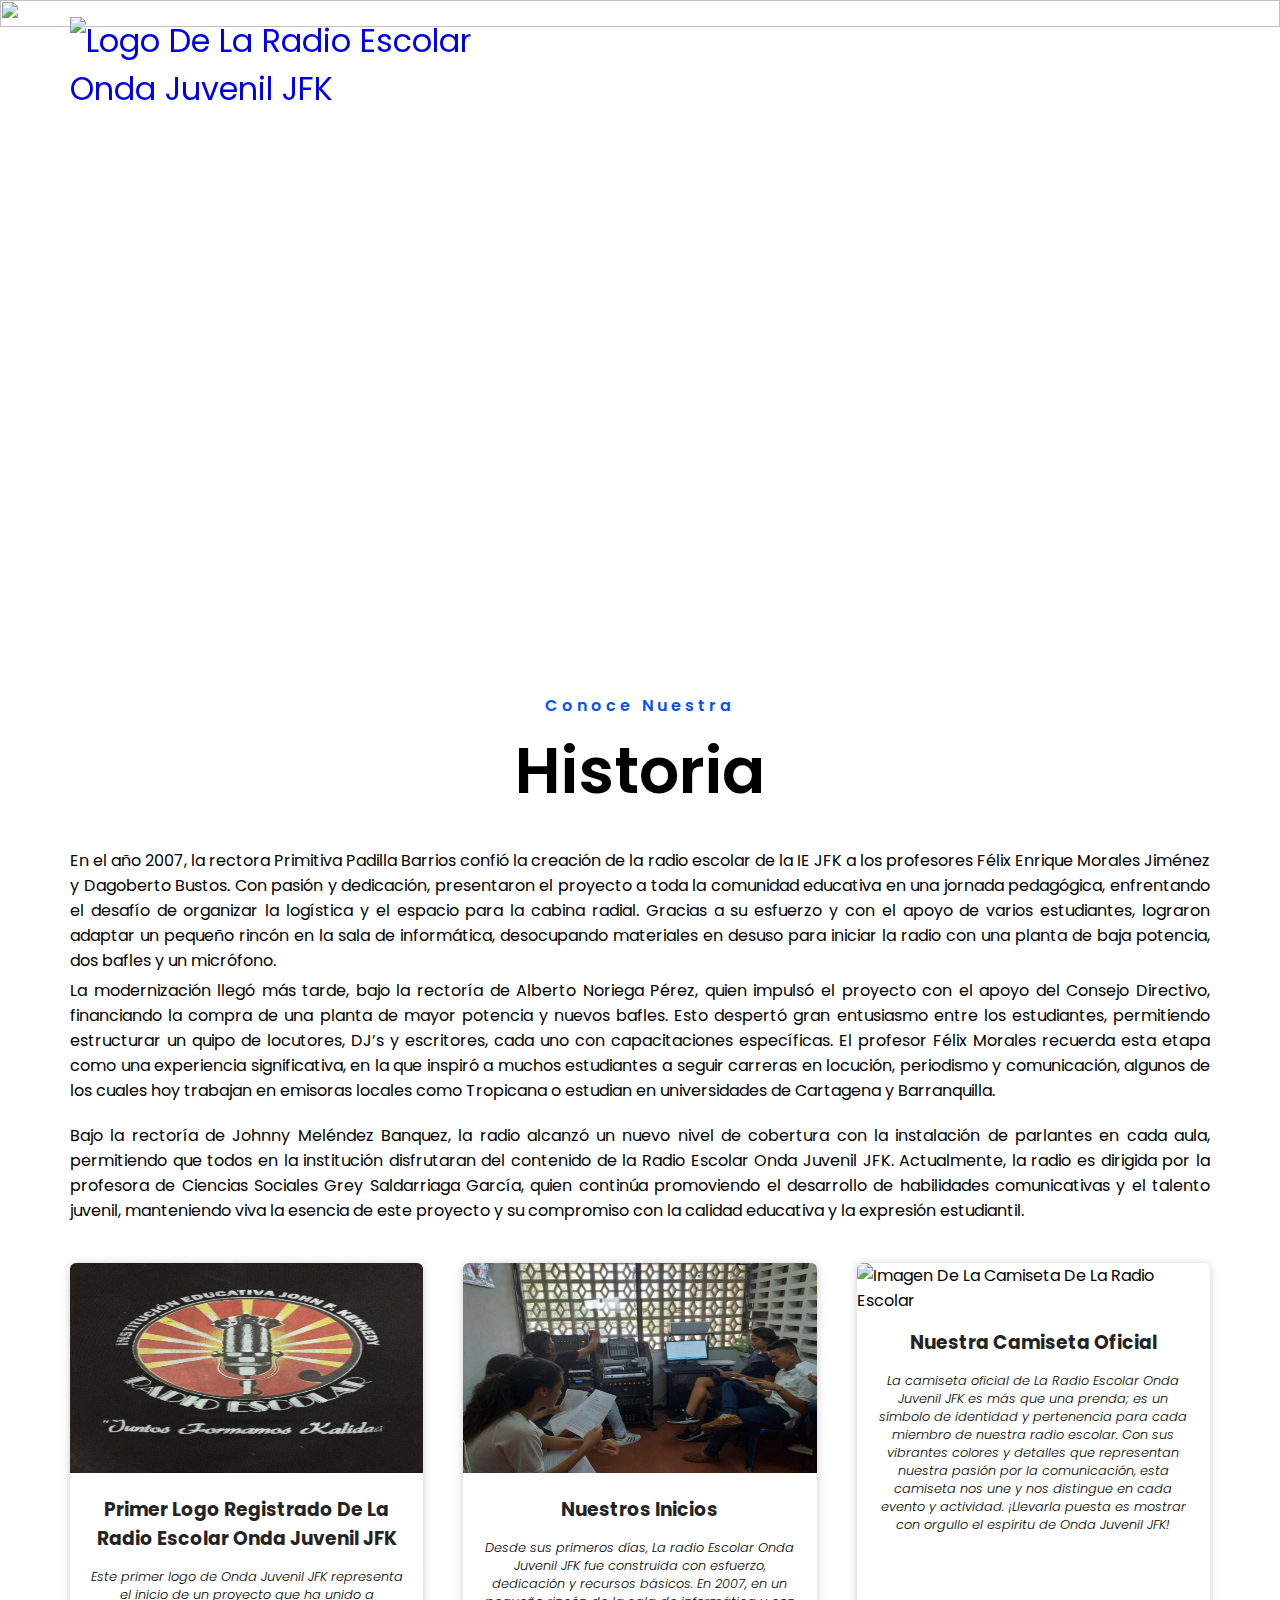
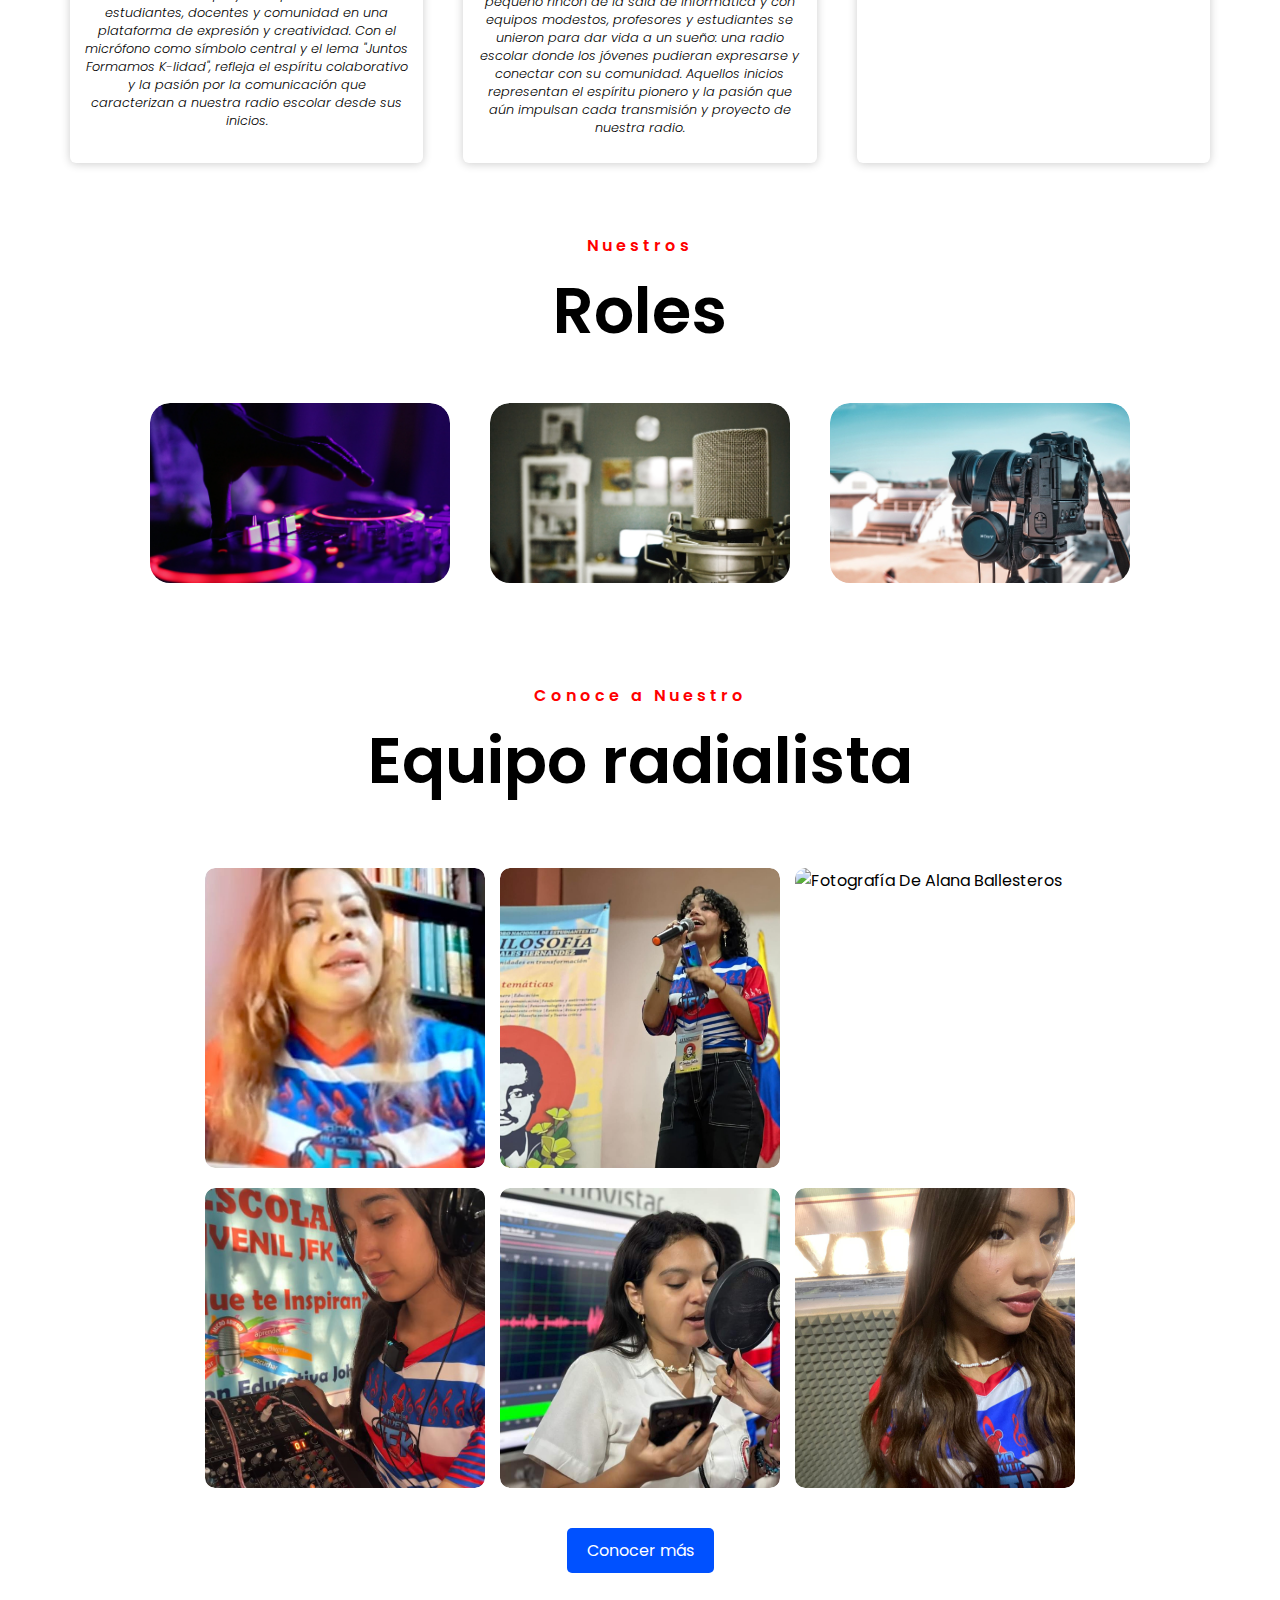
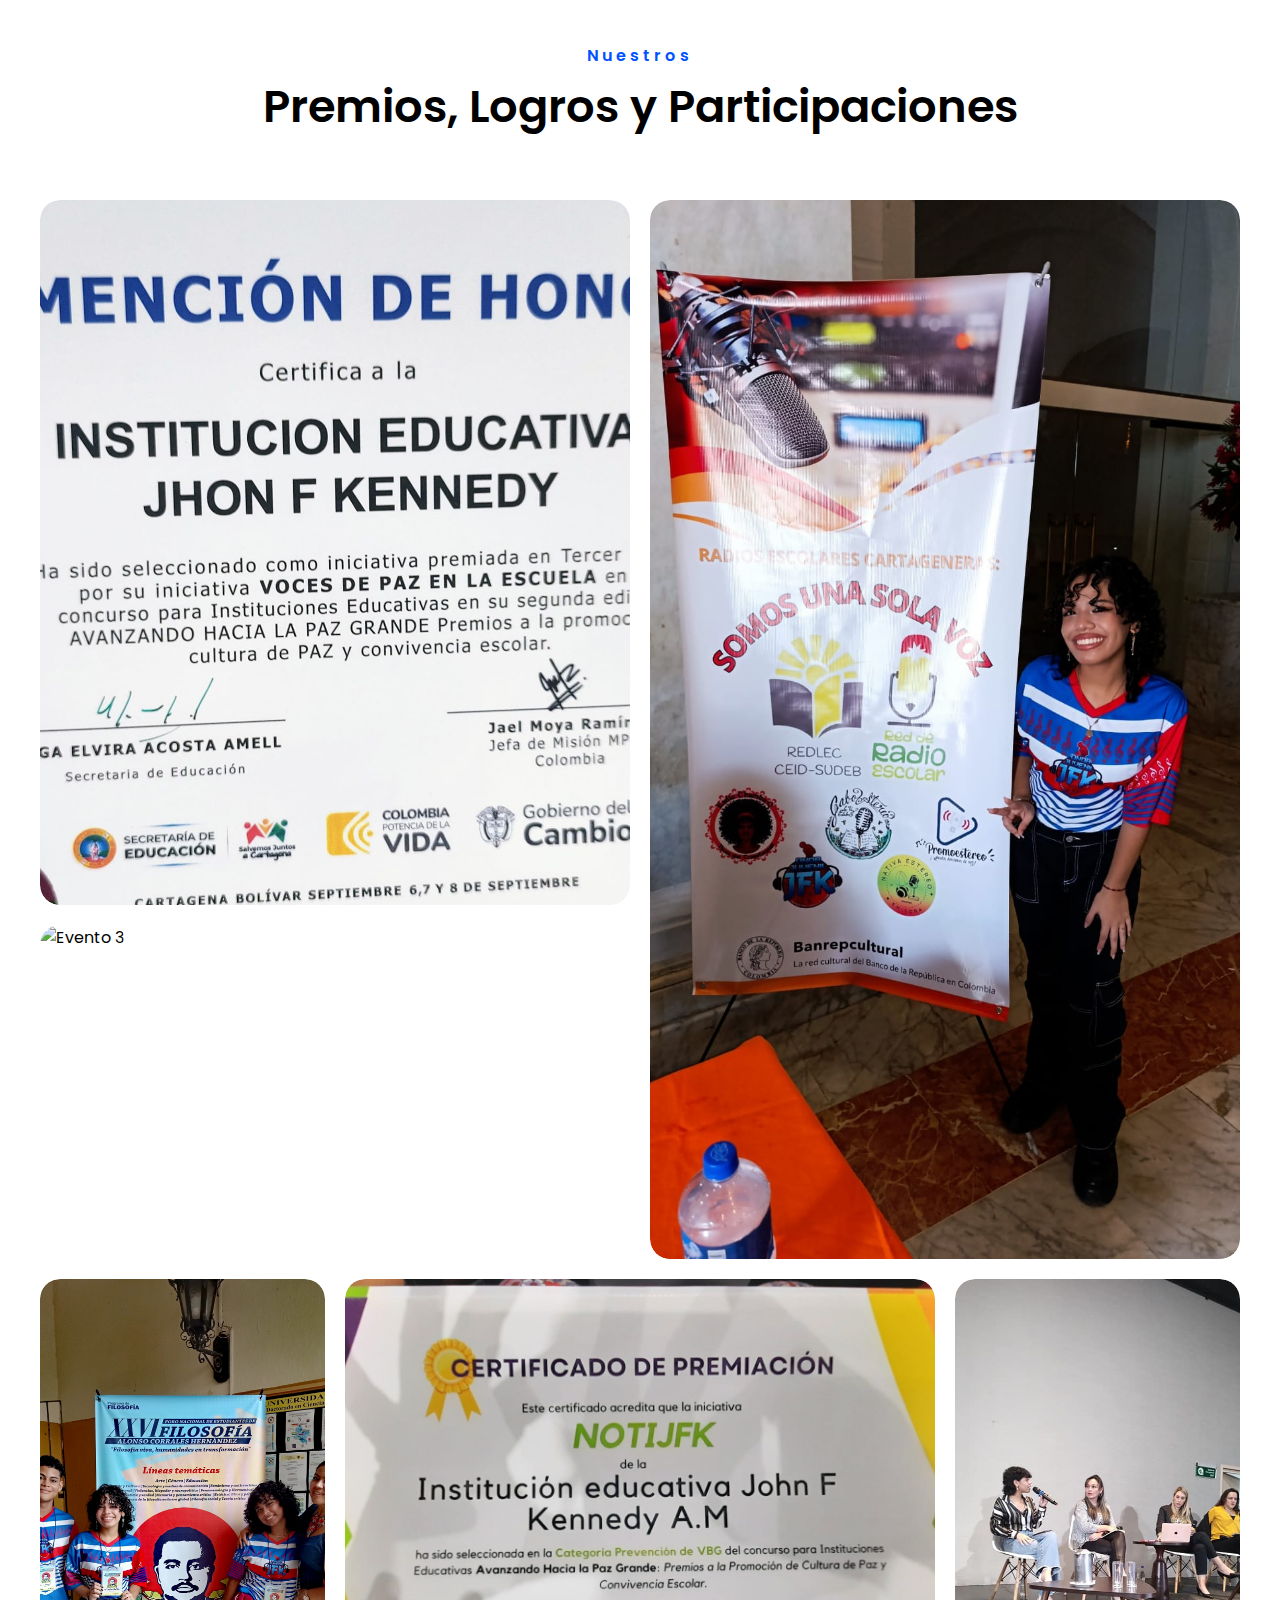
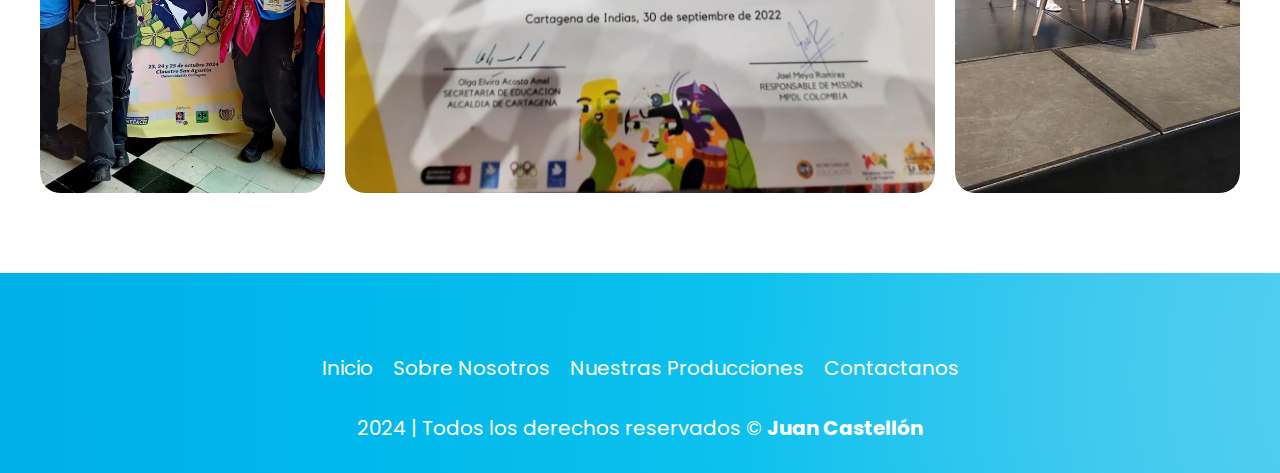
==== commit c5c9e665: "Cuarta Correcion De Rutas" ====
--- a/about.html
+++ b/about.html
@@ -4,7 +4,7 @@
     <meta charset="UTF-8">
     <meta name="viewport" content="width=device-width, initial-scale=1.0">
     <title>Radio Escolar Onda Juvenil JFK</title>
-    <link rel="stylesheet" href="/CSS/about.css">
+    <link rel="stylesheet" href="./CSS/about.css">
     <link rel="icon" href="Images/Logo de la radio escolar.png" type="image/x-icon">
     <script src="script.js"></script>
     <script src="https://kit.fontawesome.com/41bcea2ae3.js" crossorigin="anonymous"></script>
@@ -19,7 +19,7 @@
         <div class="container_header">
             <div class="logo">
                 <a href="index.html">
-                    <img src="images/Logo de la radio escolar.png" alt="Logo De La Radio Escolar Onda Juvenil JFK">
+                    <img src="Images/Logo de la radio escolar.png" alt="Logo De La Radio Escolar Onda Juvenil JFK">
                 </a>
             </div>
             <div class="nav_var">
@@ -39,16 +39,16 @@
 
                 <div class="socials">
                     <a href="https://www.youtube.com/@radioescolarondajuveniljfk8795">
-                        <img src="images/youtube icon.png" alt="">
+                        <img src="Images/youtube icon.png" alt="">
                     </a>
                     <a href="https://es-la.facebook.com/OndaJuvenilJFK/">
-                        <img src="images/Facebook icon.png" alt="">
+                        <img src="Images/Facebook Icon.png" alt="">
                     </a>
                     <a href="https://www.instagram.com/radioescolarondajuveniljfk/">
-                        <img src="images/instagram icon.png" alt="">
+                        <img src="Images/instagram icon.png" alt="">
                     </a>
                     <a href="https://www.tiktok.com/@reondajuveniljfk">
-                        <img src="images/Tik Tok icon.png" alt="">  
+                        <img src="Images/Tik Tok icon.png" alt="">  
                     </a>
                 </div>
             </div>
@@ -129,7 +129,8 @@
                 <div class="container_new">
                     <div class="new">
                       <figure>
-                        <img src="/Images/history img 1.png" alt="Imagen Del Primer Logo Registrado De La Radio Escolar Onda Juvenil JFK"/>
+                        <img
+                          src="Images/history img 1.png" alt="Imagen Del Priemro Logo Registrado De La Radio Escolar Onda Juvenil JFK"/>
                       </figure>
                       <div class="contenido_new">
                         <h3>Primer Logo Registrado De La Radio Escolar Onda Juvenil JFK</h3>
@@ -153,7 +154,7 @@
                     <div class="new">
                       <figure>
                         <img
-                          src="Images/history img 3.png" alt="Imagen De L Camiseta De La Radio Escolar"/>
+                          src="Images/history img 3.png" alt="Imagen De La Camiseta De La Radio Escolar"/>
                       </figure>
                       <div class="contenido_new">
                         <h3>Nuestra Camiseta Oficial</h3>
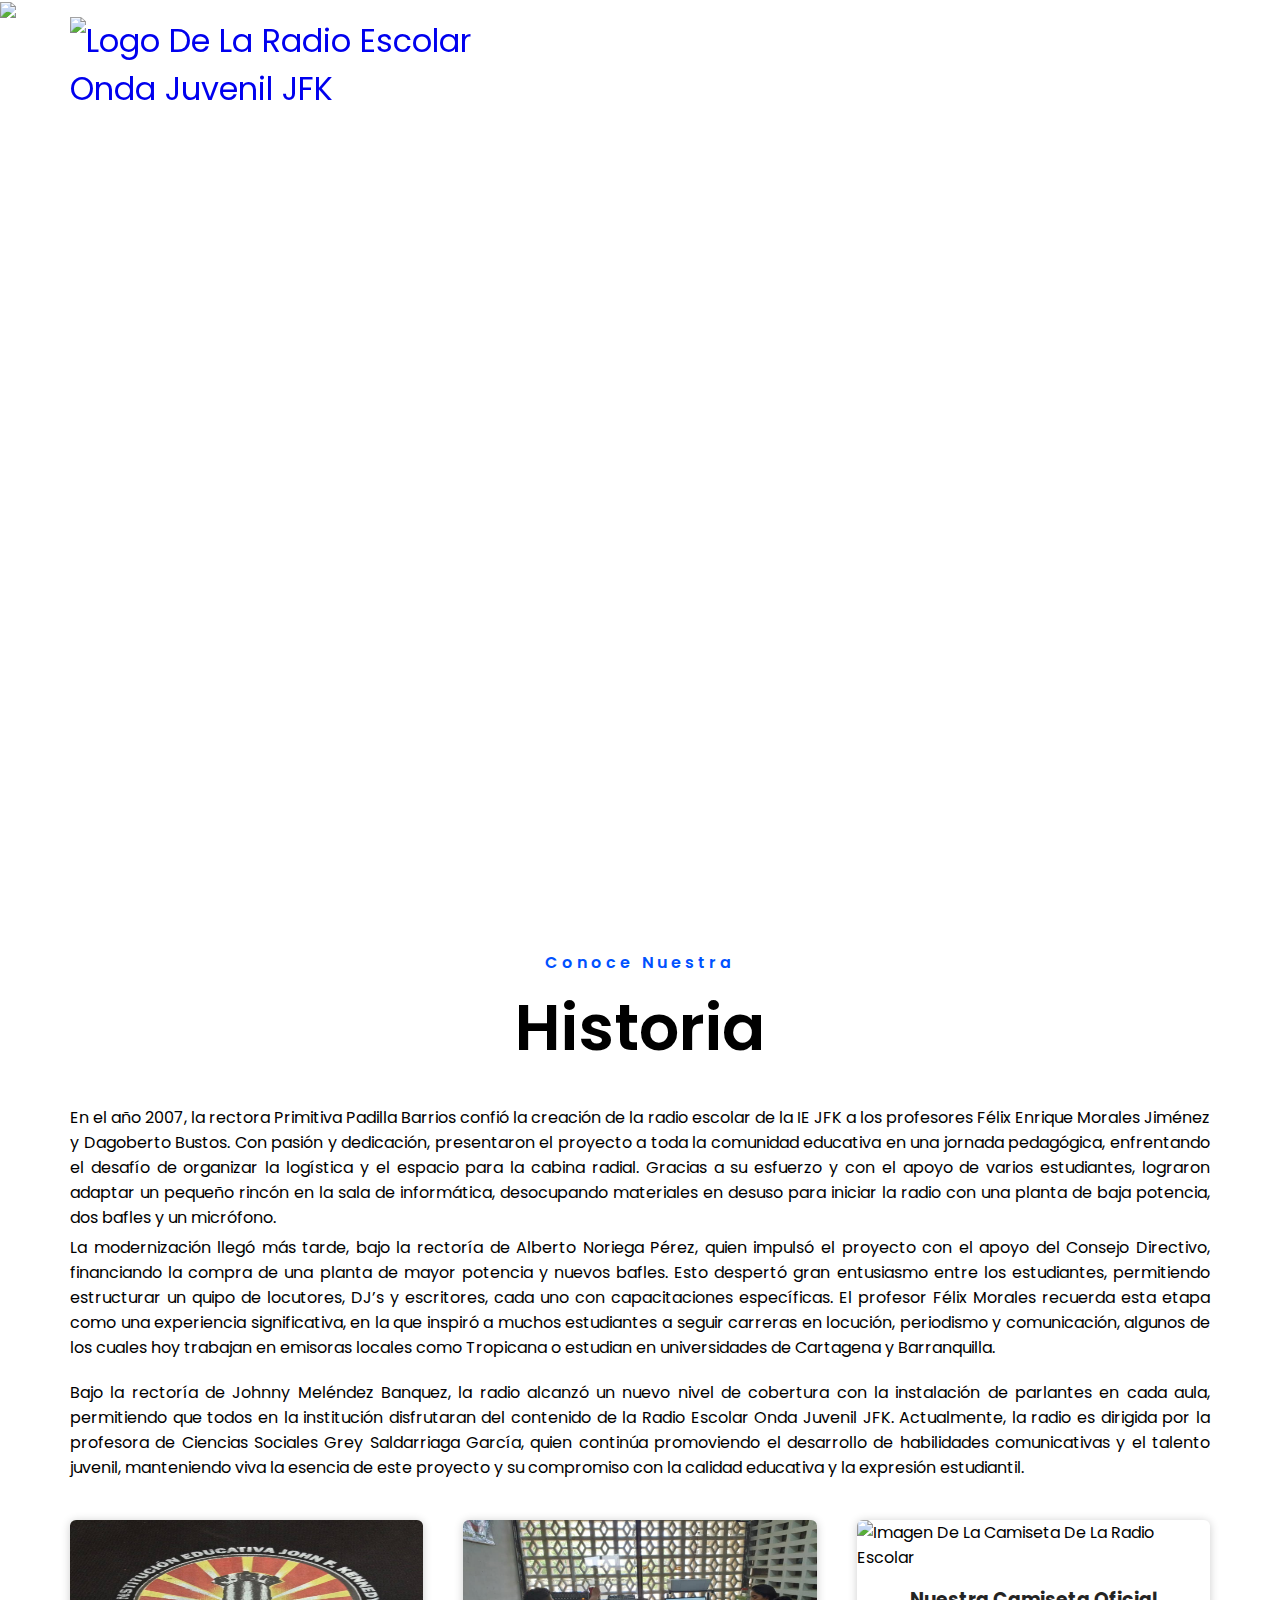
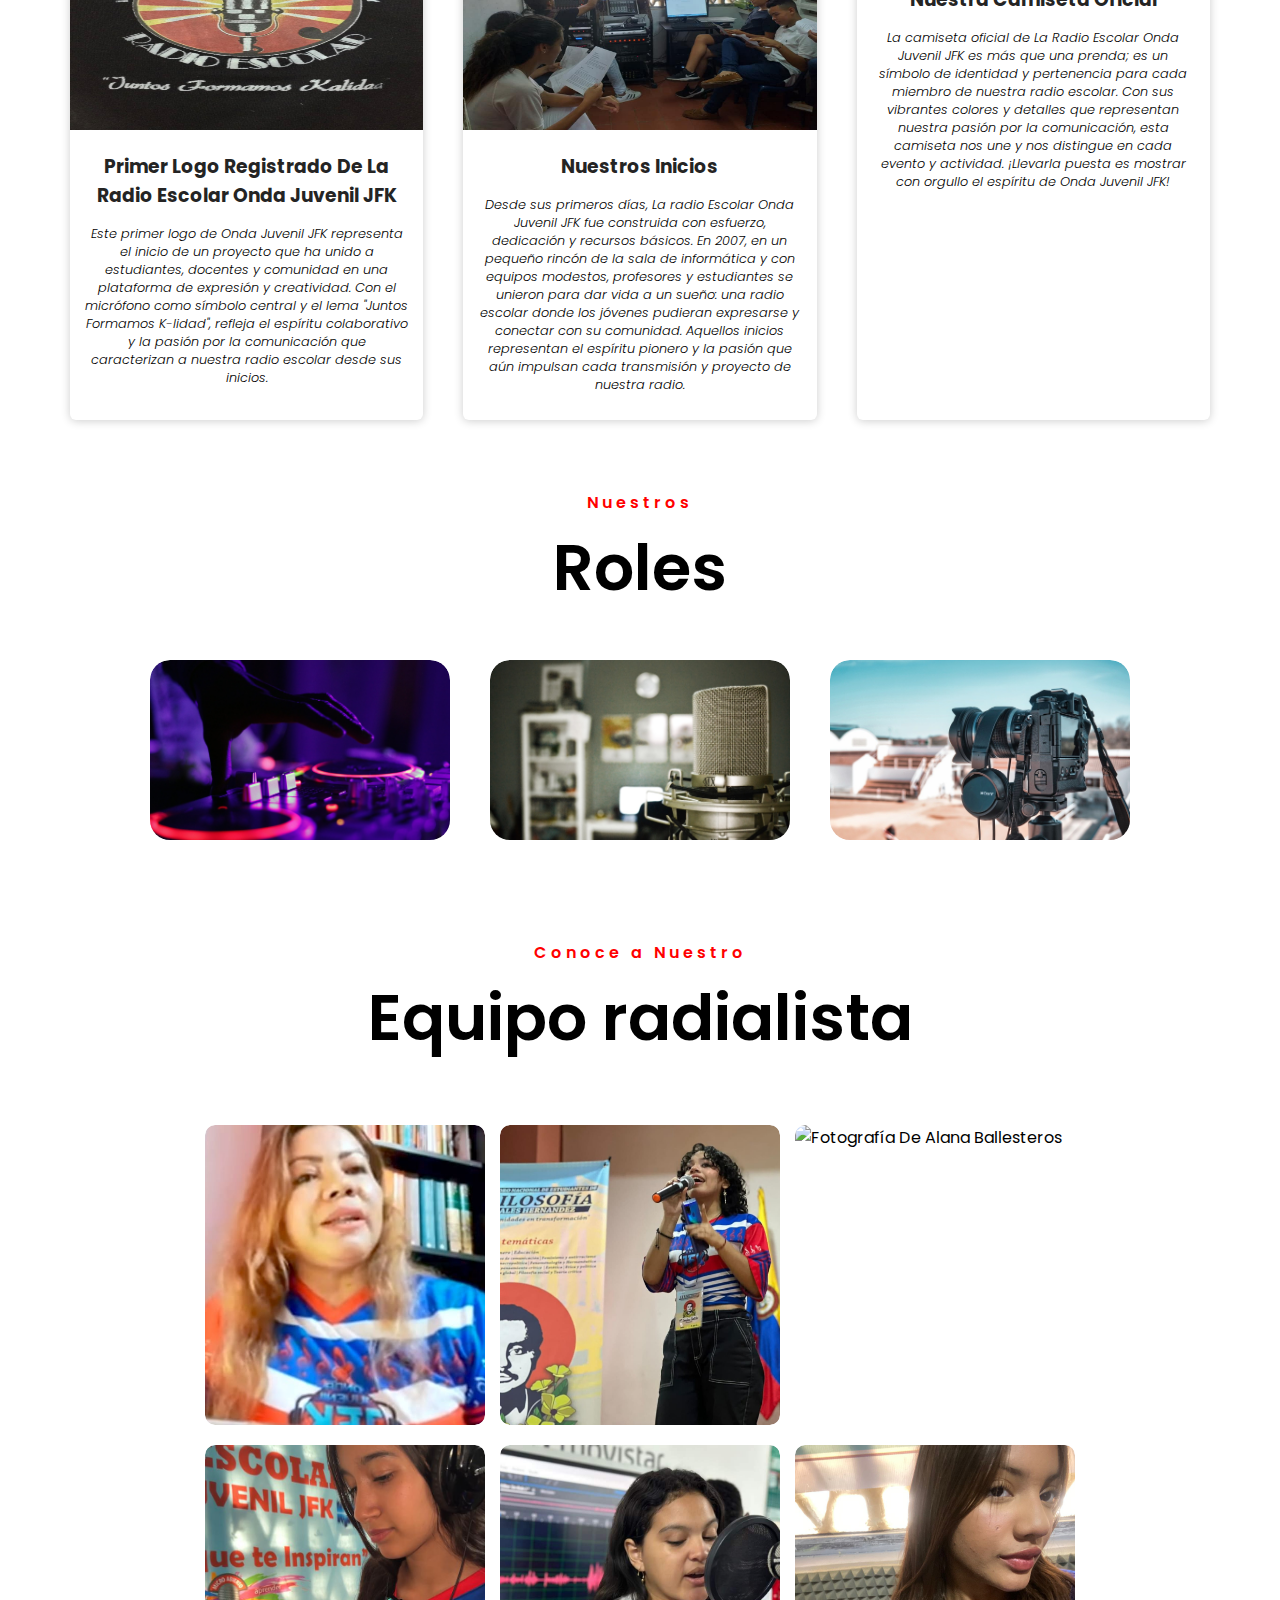
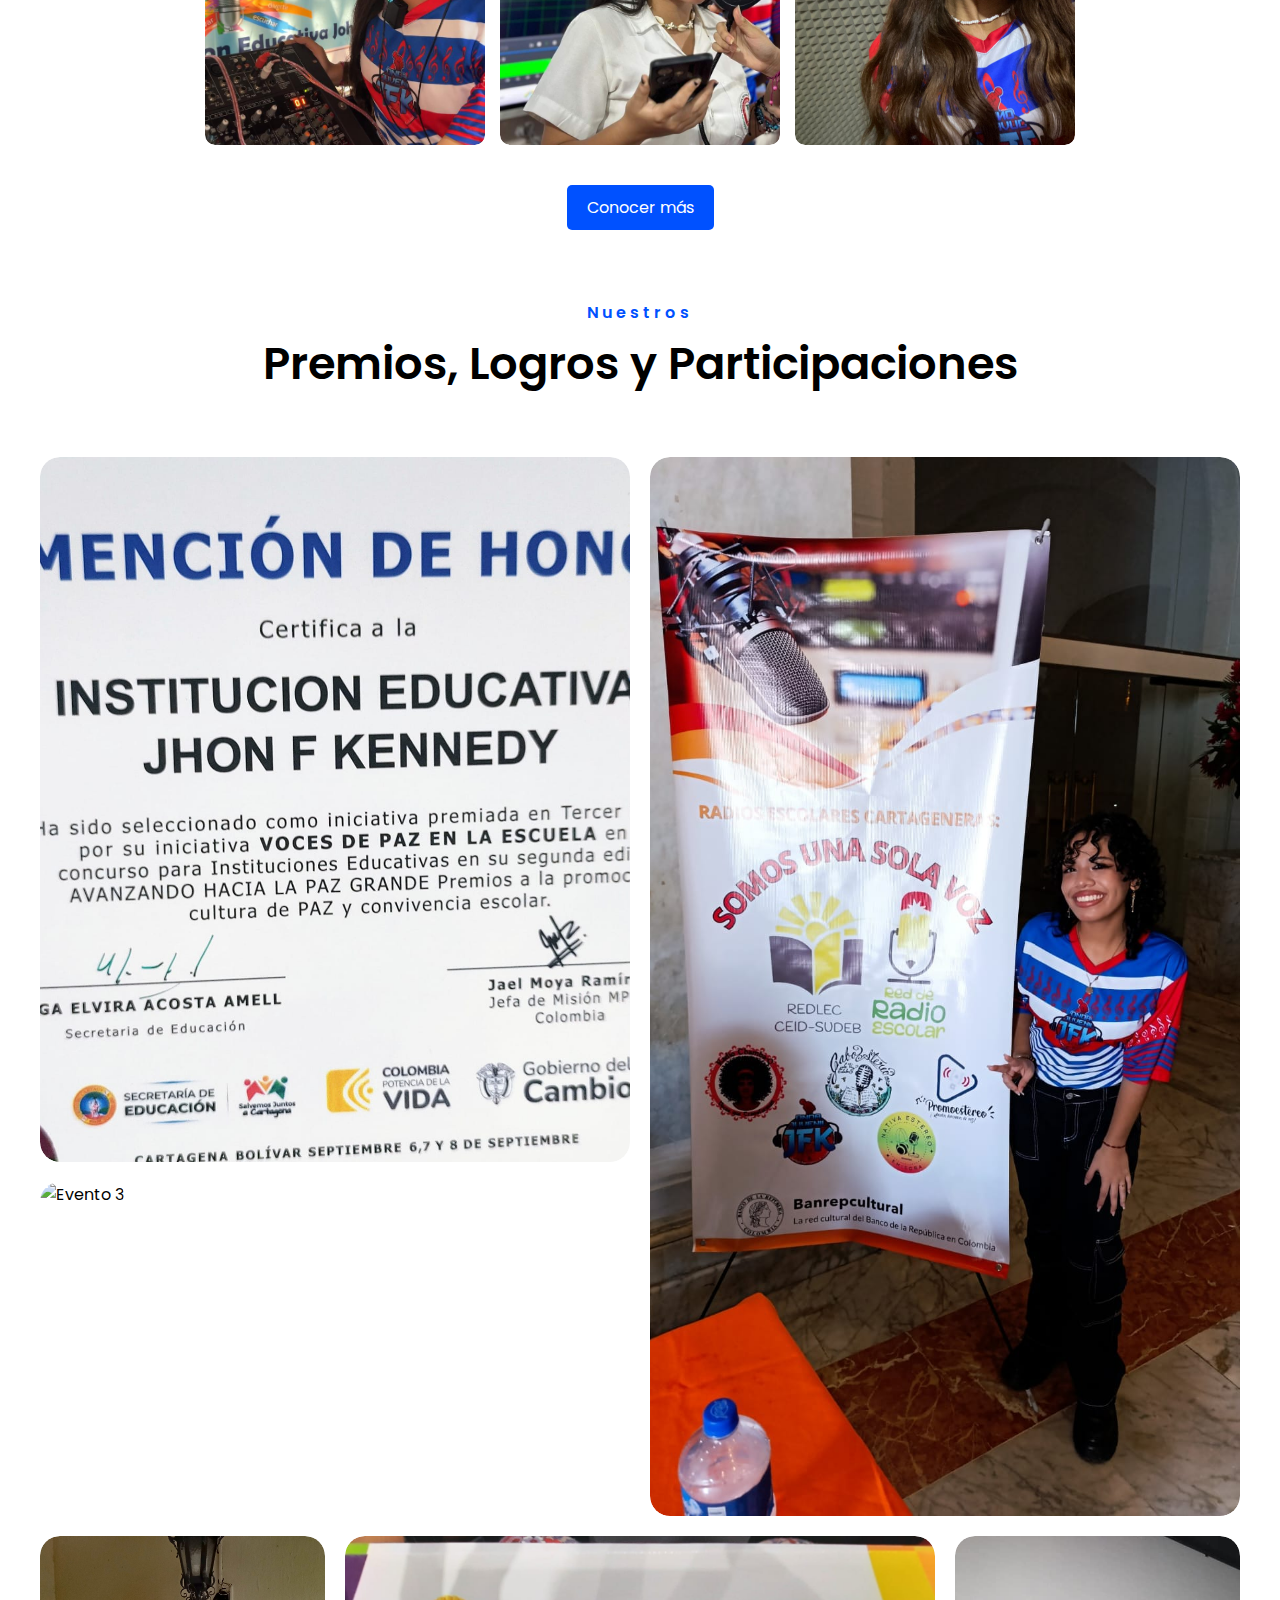
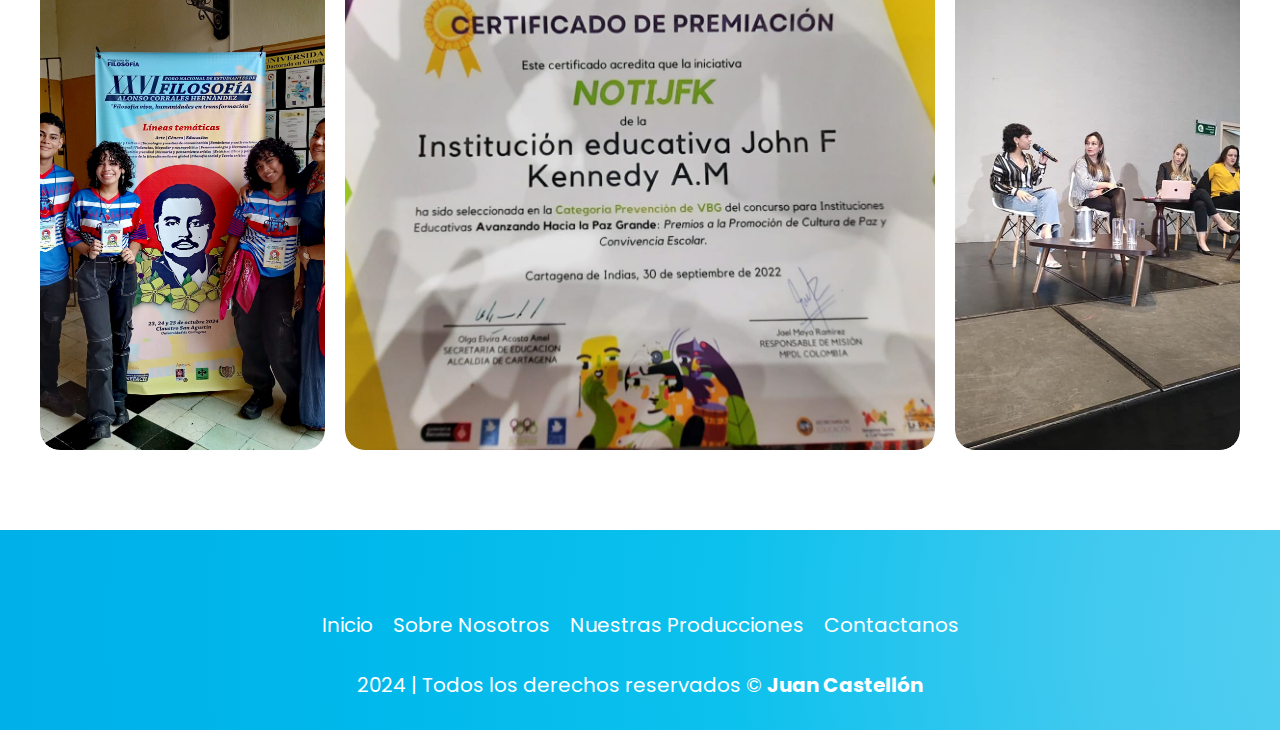
==== commit a08ee10b: "Ajustes y Actualziacion de la seccion nuestras producciones" ====
--- a/about.html
+++ b/about.html
@@ -3,11 +3,11 @@
 <head>
     <meta charset="UTF-8">
     <meta name="viewport" content="width=device-width, initial-scale=1.0">
-    <title>Radio Escolar Onda Juvenil JFK</title>
+    <title>Sobre Nosotros</title>
     <link rel="stylesheet" href="./CSS/about.css">
     <link rel="icon" href="Images/Logo de la radio escolar.png" type="image/x-icon">
     <script src="script.js"></script>
-    <script src="https://kit.fontawesome.com/41bcea2ae3.js" crossorigin="anonymous"></script>
+    <script src="https://kit.fontawesome.com/7bf157e8c6.js" crossorigin="anonymous"></script>
     <script nomodule src="https://unpkg.com/ionicons@7.1.0/dist/ionicons/ionicons.js"></script>
     <script type="module" src="https://unpkg.com/ionicons@7.1.0/dist/ionicons/ionicons.esm.js"></script>
 </head>
@@ -23,16 +23,16 @@
                 </a>
             </div>
             <div class="nav_var">
-                <nav>
-                    <input type="checkbox" id="check">    
-                    <label for="check" class="checkbtn">
-                        <i class="menu-icon"><i class="menu-icon"><i class="fa-solid fa-bars"></i></i></i>
-                    </label>
+              <nav>
+                <input type="checkbox" id="check">    
+                <label for="check" class="checkbtn">
+                    <i class="menu-icon"><i class="menu-icon"><i class="fa-solid fa-bars"></i></i></i>
+                </label>
                     <ul>
                         <li><a href="index.html">Inicio</a></li>
                         <li><a href="about.html">Sobre Nosotros</a></li>
                         <li><a href="producciones.html">Nuestras Producciones</a></li>
-                        <li><a href="contac.html">Contactanos</a></li>
+                        <li><a href="https://www.instagram.com/reondajuveniljfk/">Contactanos</a></li>
                     </ul>
                 </nav>
                 <a href="Login and register.html" class="btn_login">Iniciar Sesión</a>
@@ -44,7 +44,7 @@
                     <a href="https://es-la.facebook.com/OndaJuvenilJFK/">
                         <img src="Images/Facebook Icon.png" alt="">
                     </a>
-                    <a href="https://www.instagram.com/radioescolarondajuveniljfk/">
+                    <a href="https://www.instagram.com/reondajuveniljfk/">
                         <img src="Images/instagram icon.png" alt="">
                     </a>
                     <a href="https://www.tiktok.com/@reondajuveniljfk">
@@ -358,7 +358,7 @@
                         </a>
                       </li>
                       <li class="social_logo">
-                        <a href="https://www.instagram.com/radioescolarondajuveniljfk/" class="logo">
+                        <a href="https://www.instagram.com/reondajuveniljfk/" class="logo">
                           <ion-icon name="logo-instagram"></ion-icon>
                         </a>
                       </li>
@@ -384,7 +384,7 @@
                         <a href="produccion.html" class="menu_logo"> Nuestras Producciones </a>
                       </li>
                       <li class="nav_li">
-                        <a href="contac.html" class="menu_logo"> Contactanos </a>
+                        <a href="https://www.instagram.com/reondajuveniljfk/" class="menu_logo"> Contactanos </a>
                       </li>
                     </ul>
                     <p class="text">2024 | Todos los derechos reservados © <a href="https://www.instagram.com/juan_castellon25/"><b>Juan Castellón</b></a></p>
--- a/CSS/about.css
+++ b/CSS/about.css
@@ -183,7 +183,7 @@
     }
 
     .btn_login{
-        margin-right: 130px;
+        margin-right: 120px;
     }
 
     .nav_var .socials{
@@ -205,43 +205,58 @@
 
 /*Inicio Slider Estilos*/
 
-.slider{
-    width: 100%;
-    height: 643px;
+.slider {
+    width: 100%;
+    height: 100vh;
     overflow: hidden;
-  }
-  .slider ul{
-      display: flex;
-      animation: cambio 20s infinite alternate linear;
-      width: 400%;
-  }
-  .slider li{
-      width: 100%;
-      list-style: none;
-  }
-  .slider img{
-      width: 100%;
-      height: 100%;
-      background-size: cover;
-  }
-  @keyframes cambio{
-      0%{margin-left: 0;}
-      20%{margin-left: 0;}
-      
-      25%{margin-left: -100%;}
-      45%{margin-left: -100%;}
-      
-      50%{margin-left: -200%;}
-      70%{margin-left: -200%;}
-      
-      75%{margin-left: -300%;}
-      100%{margin-left: -300%;}
-  }
-  @media only screen and (min-width:320px) and (max-width:768px){
-  .slider, .slider ul, .slider img{
-      height: 100vh;
-  }
-  }
+}
+
+.slider ul {
+    display: flex;
+    animation: cambio 20s infinite alternate linear;
+    width: 400%;
+}
+
+.slider li {
+    width: 100%;
+    list-style: none;
+}
+
+.slider img {
+    width: 100%;
+    height: auto;
+    object-fit: cover;
+}
+
+@keyframes cambio {
+    0% { margin-left: 0; }
+    20% { margin-left: 0; }
+    
+    25% { margin-left: -100%; }
+    45% { margin-left: -100%; }
+    
+    50% { margin-left: -200%; }
+    70% { margin-left: -200%; }
+    
+    75% { margin-left: -300%; }
+    100% { margin-left: -300%; }
+}
+
+@media only screen and (max-width: 768px) {
+    .slider {
+        height: auto;
+    }
+
+    .slider img {
+        width: 100%;
+        height: auto;
+    }
+
+    .slider ul {
+        animation: cambio 30s infinite alternate linear;
+    }
+}
+
 
 /*Fin Slider Estilos*/
 
@@ -514,6 +529,7 @@
 
     .card {
         width: 100%;
+        margin: auto;
     }
 }
 
@@ -738,7 +754,7 @@
     text-decoration: none;
     border-radius: 5px;
     font-size: 16px;
-    transition: background-color 0.3s ease;
+    transition: 0.3s ease;
 }
 
 .item_gallery .overlay .btn_gallery:hover {
@@ -826,6 +842,7 @@
 @media (max-width: 768px) {
     .container__gallery {
         grid-template-columns: 1fr 1fr;
+        padding: 0 10px; 
     }
 
     .item1, .item2, .item3, .item4, .item5, .item6, .item7, .item8, .item9, .item10, .item11, .item12, .item13, .item14 {
@@ -838,11 +855,6 @@
     }
 }
 
-@media (max-width: 1200px) {
-    .item_gallery .overlay .event_text {
-        display: none;
-    }
-}
   /*Fin Estilos gallery Section*/
 
   /*Fin EstilosAbout Section*/
